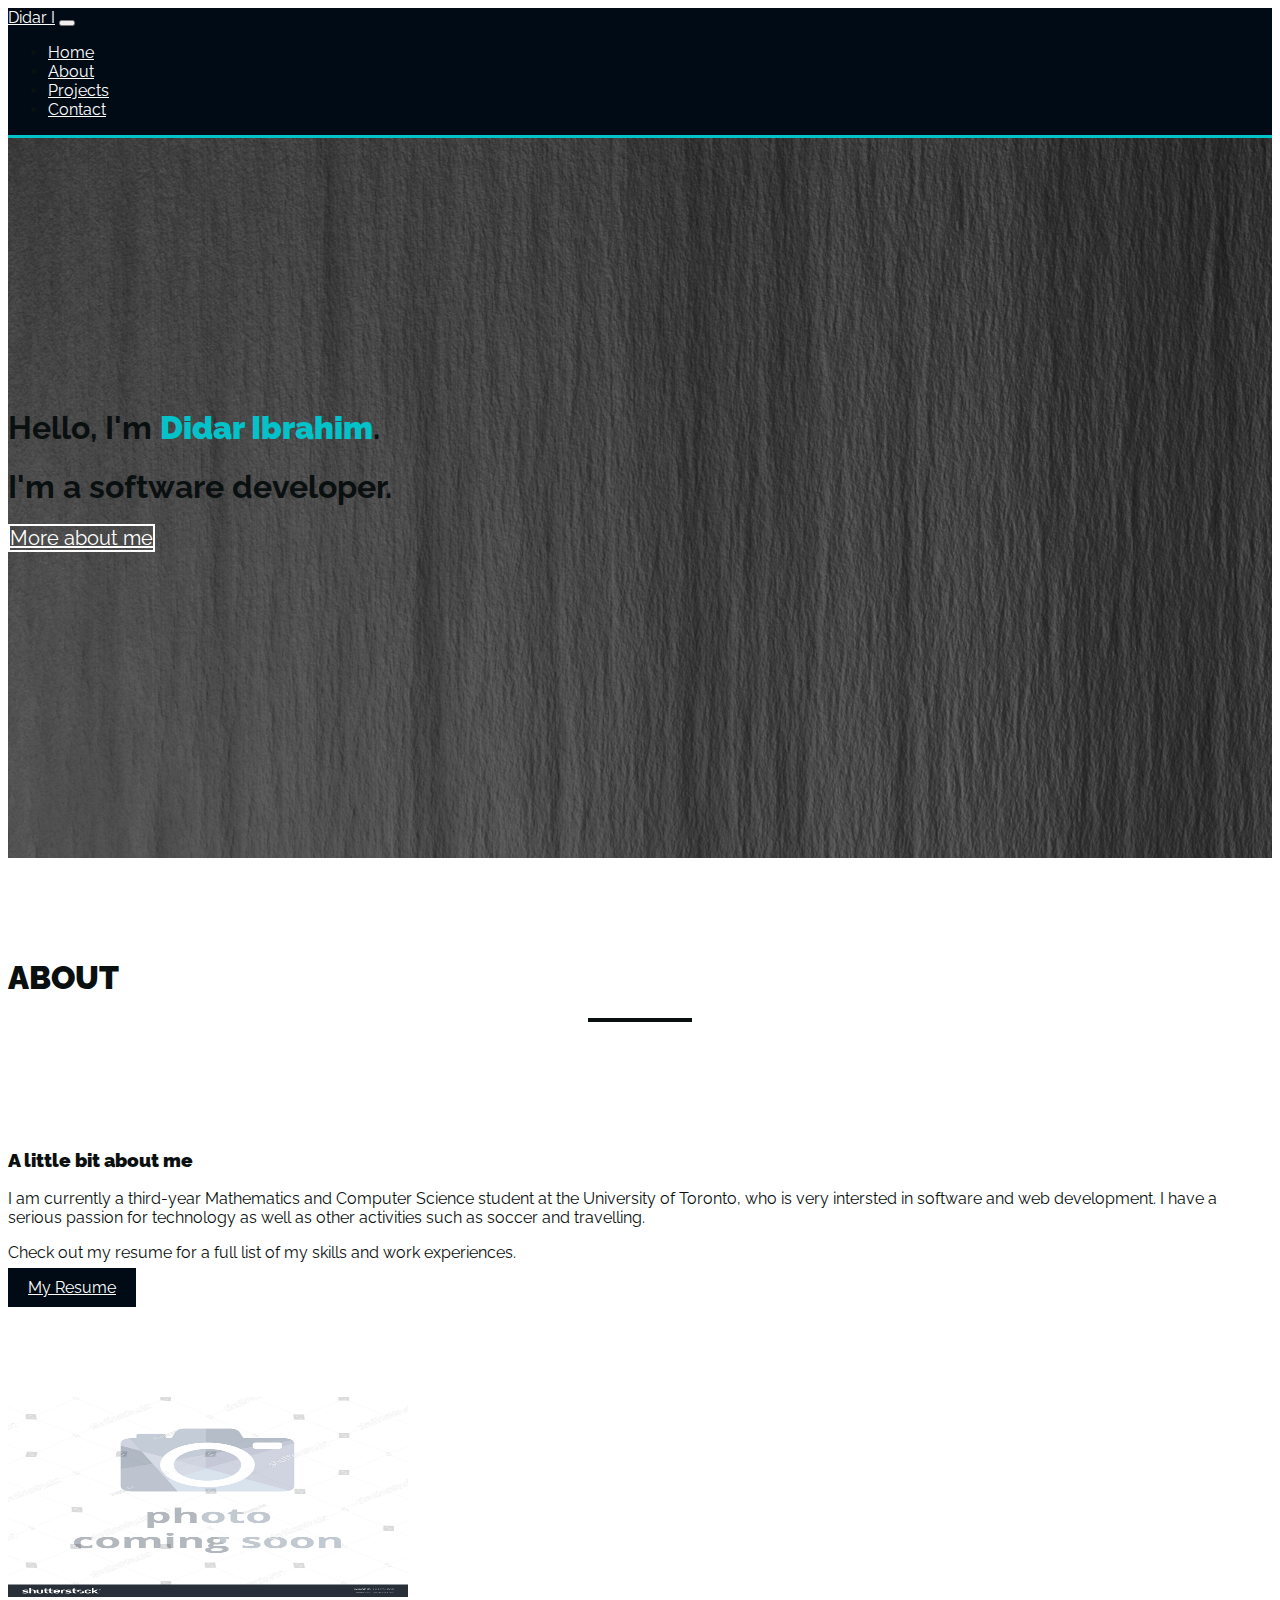
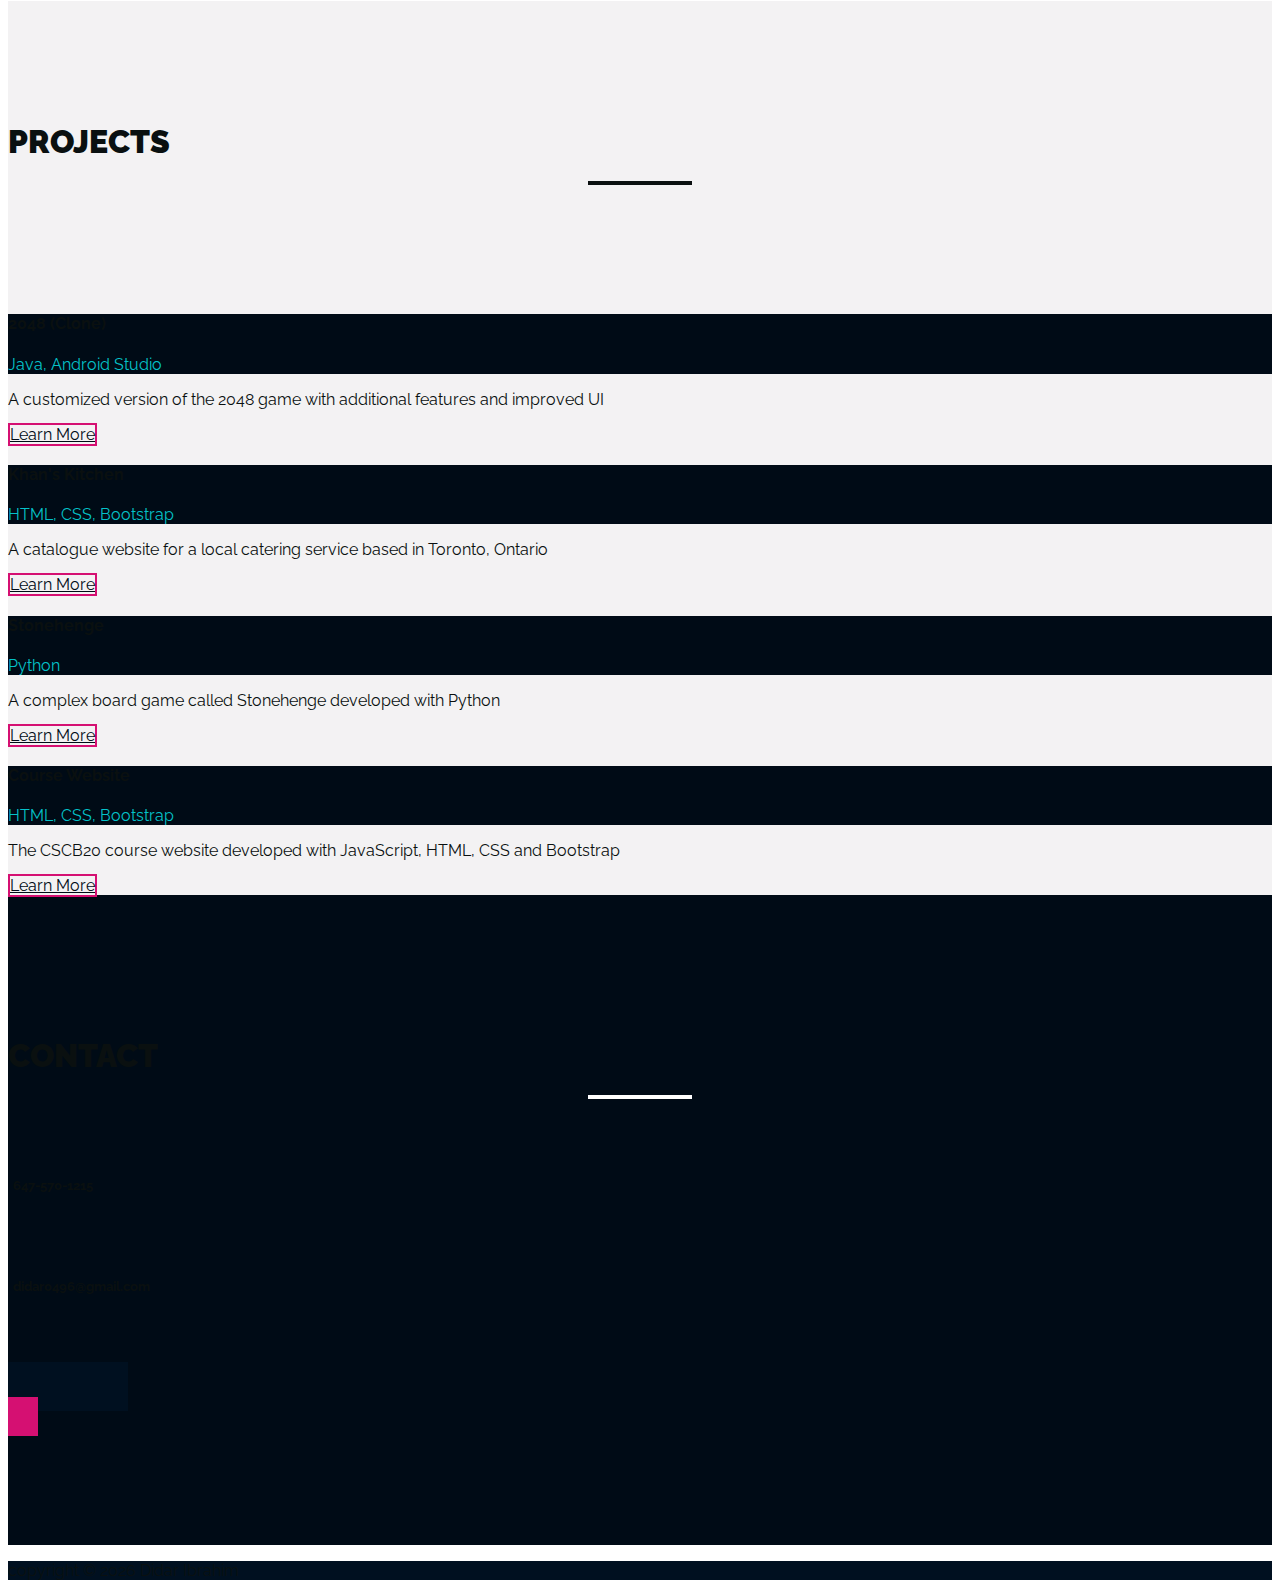
==== index.html @ 2e492642 "initial commit" ====
<!DOCTYPE html>
<html lang="en">

<head>
  <meta charset="UTF-8">
  <meta name="viewport" content="width=device-width, initial-scale=1.0">
  <meta http-equiv="X-UA-Compatible" content="ie=edge">
  <link rel="stylesheet" href="https://use.fontawesome.com/releases/v5.0.13/css/all.css" integrity="sha384-DNOHZ68U8hZfKXOrtjWvjxusGo9WQnrNx2sqG0tfsghAvtVlRW3tvkXWZh58N9jp"
    crossorigin="anonymous">
  <link rel="stylesheet" href="https://stackpath.bootstrapcdn.com/bootstrap/4.1.1/css/bootstrap.min.css" integrity="sha384-WskhaSGFgHYWDcbwN70/dfYBj47jz9qbsMId/iRN3ewGhXQFZCSftd1LZCfmhktB"
    crossorigin="anonymous">
  <link rel="stylesheet" href="style.css">
  <link href='https://fonts.googleapis.com/css?family=Raleway' rel='stylesheet'>
  <title>Didar Ibrahim</title>
</head>

<body data-spy="scroll" data-target=".navBtn" id="home">
  <nav class="navbar navbar-expand-sm fixed-top navBtn">
    <div class="container">
      <a href="#home" class="navbar-brand">Didar I</a>
      <button class="navbar-toggler" type="button" data-toggle="collapse" data-target="#navbarCollapse">
        <span class="navbar-toggler-icon"></span>
      </button>
      <div class="collapse navbar-collapse" id="navbarCollapse">
        <ul class="navbar-nav ml-auto">
          <li class="nav-item">
            <a href="#home" class="nav-link">Home</a>
          </li>
          <li class="nav-item">
            <a href="#about-head-section" class="nav-link">About</a>
          </li>
          <li class="nav-item">
            <a href="#portfolio-head-section" class="nav-link">Projects</a>
          </li>
          <li class="nav-item">
            <a href="#contact-head-section" class="nav-link">Contact</a>
          </li>
        </ul>
      </div>
    </div>
  </nav>

  <!-- HOME SECTION -->
  <section id="home-section">
      <div class="home-inner container">
          <div class="row">
              <div class="col text-center text-white">
                  <h1>Hello, I'm <span style="color:#04C2C9"><strong>Didar Ibrahim</strong></span>.</h1>
                  <h1>I'm a software developer.</h1>
              </div>
          </div>
          <div class="row">
              <div class="col text-center my-4 navBtn">
                  <a href="#about-head-section" class="btn">More about me <i class='pl-2 fas fa-arrow-down' style="font-size: 16px"></i></a>
              </div>
          </div>
      </div>
  </section>


  <!-- ABOUT HEAD -->
  <section id="about-head-section">
    <div class="container">
      <div class="row">
        <div class="col text-center about1">
          <h1><strong>ABOUT</strong></h1>
          <hr class="underL">
        </div>
      </div>
      <div class="row">
          <div class="col-md-6 text-center about2">
              <h3><b>A little bit about me</b></h3>
              <p>I am currently a third-year Mathematics and Computer Science student at the University of Toronto, who is very intersted in software and web development. I have a serious passion for technology as well as other activities such as soccer and travelling.</p>
              <p>Check out my resume for a full list of my skills and work experiences.</p>
              <a href="didar_resume.pdf" target="_blank" class="btn text-center">My Resume</a>
          </div>
          <div class="col-md-6 text-center about2">
              <img src="img-2.jpg" alt="profile photo" width="400" height="200">
          </div>
      </div>
    </div>
  </section>



  <!-- PORTFOLIO HEAD -->
  <section id="portfolio-head-section" >
    <div class="container">
      <div class="row">
        <div class="col text-center portfolio1">
          <h1><b>PROJECTS</b></h1>
          <hr class="underL">
        </div>
      </div>
      <div class="row portfolio2">
          <div class="col-md-3">
              <div class="card">
                  <div class="card-header text-white text-center">
                      <h4>2048 (Clone)</h4>
                      <p>Java, Android Studio</p>
                  </div>
                  <div class="card-body projectBtn text-center">
                      <p>A customized version of the 2048 game with additional features and improved UI</p>
                      <a href="https://github.com/didar96/2048-Sliding_tiles" target="_blank" class="btn">Learn More</a>
                  </div>
              </div>
          </div>
          <div class="col-md-3">
              <div class="card">
                  <div class="card-header text-white text-center">
                      <h4>Khan's Kitchen</h4>
                      <p>HTML, CSS, Bootstrap</p>
                  </div>
                  <div class="card-body projectBtn text-center">
                      <p>A catalogue website for a local catering service based in Toronto, Ontario</p>
                      <a href="https://didar96.github.io/kkitchen/" target="_blank" class="btn">Learn More</a>
                  </div>
              </div>
          </div>
          <div class="col-md-3">
              <div class="card">
                  <div class="card-header text-white text-center">
                      <h4>Stonehenge</h4>
                      <p>Python</p>
                  </div>
                  <div class="card-body projectBtn text-center">
                      <p>A complex board game called Stonehenge developed with Python</p>
                      <a href="https://github.com/didar96/Subtract_square-Stonehenge" target="_blank" class="btn">Learn More</a>
                  </div>
              </div>
          </div>
          <div class="col-md-3">
              <div class="card">
                  <div class="card-header text-white text-center">
                      <h4>Course Website</h4>
                      <p>HTML, CSS, Bootstrap</p>
                  </div>
                  <div class="card-body projectBtn text-center">
                      <p>The CSCB20 course website developed with JavaScript, HTML, CSS and Bootstrap</p>
                      <a href="https://didar96.github.io/coursewebsite/" target="_blank" class="btn">Learn More</a>
                  </div>
              </div>
          </div>
       </div>
    </div>
  </section>

  

  <!-- CONTACT HEAD -->
  <section id="contact-head-section" class="text-white">
    <div class="container">
      <div class="row">
        <div class="col text-center contact1">
          <h1><strong>CONTACT</strong></h1>
          <hr>
        </div>
      </div>
      <div class="row">
          <div class="col text-center">
              <h5 style="padding-top: 50px"><i class="fas fa-phone"  style="font-size: 20px; padding-right: 5px"></i> 647-570-1215</h5>
          </div>
      </div>
      <div class="row">
          <div class="col text-center">
              <h5 style="padding-top: 50px"><i class="far fa-envelope" style="font-size: 24px; padding-right: 5px;"></i> didar0496@gmail.com</h5>
          </div>
      </div>
      <div class="row" style="padding-top: 50px">
          <div class="col text-center">
              <a href="https://www.facebook.com/didar.ibrahim21" target="_blank" class="btn mx-3 px-3"><i class="fab fa-facebook-f" style="font-size: 24px"></i></a>
              <a href="https://www.instagram.com/didar_i21/" target="_blank" class="btn mx-3 "><i class="fab fa-instagram" style="font-size: 24px"></i></a>
              <a href="https://www.linkedin.com/in/didar-ibrahim/" target="_blank" class="btn mx-3"><i class="fab fa-linkedin-in" style="font-size: 24px"></i></a>
              <a href="https://github.com/didar96" target="_blank" class="btn mx-3"><i class="fab fa-github" style="font-size: 24px"></i></a>
          </div>
      </div>
    </div>
    <div class="row">
      <div class="col navBtn text-right upBtn">
        <a href="#home-section" class="btn"><i class='fas fa-angle-double-up' style="font-size: 25px"></i></a>
      </div>
    </div>
  </section>



  <!-- FOOTER -->
  <footer id="main-footer" class="text-white">
    <div class="container">
      <div class="row">
        <div class="col text-center py-2">
          <p>copyright &copy;
            <span id="year"></span> Didar Ibrahim
          </p>
        </div>
      </div>
    </div>
  </footer>




  <script src="http://code.jquery.com/jquery-3.3.1.min.js" integrity="sha256-FgpCb/KJQlLNfOu91ta32o/NMZxltwRo8QtmkMRdAu8="
    crossorigin="anonymous"></script>
  <script src="https://cdnjs.cloudflare.com/ajax/libs/popper.js/1.14.3/umd/popper.min.js" integrity="sha384-ZMP7rVo3mIykV+2+9J3UJ46jBk0WLaUAdn689aCwoqbBJiSnjAK/l8WvCWPIPm49"
    crossorigin="anonymous"></script>
  <script src="https://stackpath.bootstrapcdn.com/bootstrap/4.1.1/js/bootstrap.min.js" integrity="sha384-smHYKdLADwkXOn1EmN1qk/HfnUcbVRZyYmZ4qpPea6sjB/pTJ0euyQp0Mk8ck+5T"
    crossorigin="anonymous"></script>

  <script type="text/javascript" src="particles.js"></script>
  <script type="text/javascript" src="app.js"></script>

  <script>
    // Get the current year for the copyright
    $('#year').text(new Date().getFullYear());

    // Init Scrollspy
    $('body').scrollspy({ target: '.navBtn' });

    // Smooth Scrolling
    $(".navBtn a").on('click', function (event) {
      if (this.hash !== "") {
        event.preventDefault();

        const hash = this.hash;

        $('html, body').animate({
          scrollTop: $(hash).offset().top
        }, 800, function () {

          window.location.hash = hash;
        });
      }
    });

    // Navbar fading
    $(document).ready(function(){

        // hide .navbar first
        $(".navbar").hide();

        // fade in .navbar
        $(function () {
            $(window).scroll(function () {

             // set distance user needs to scroll before we start fadeIn
                if ($(this).scrollTop() > 700) {
                    $('.navbar').fadeIn();
                } else {
                    $('.navbar').fadeOut();
                }
            });
        });
    });
  </script>
</body>

</html>
---- style.css ----
body {
    background: #fff;
    color: #0a1010;
    font-family: 'Raleway';
  }

  .navbar {
    background: #000b16;
    border-bottom: #04C2C9 3px solid;
  }

  .navbar a {
      color: #fff;
  }

  .navbar a:hover {
      color: #E8177F;
  }

  #home-section {
    background-image: url('img-1.jpg');
    background-repeat: no-repeat;
    background-size: cover;
    background-attachment: fixed;
    min-height: 720px;
  }

  #home-section .home-inner {
    padding-top: 250px;
  }

  #home-section .btn {
      border-radius: 0px;
      font-size: 20px;
      background: transparent;
      color: #fff;
      border: #fff 2px solid;
      -webkit-transition-duration: 0.2s;
      transition-duration: 0.2s;
  }

  #home-section .btn:hover {
    background: #04C2C9;
    border: #04C2C9 2px solid;
  }

  #home-section .btn:focus {
      outline: none !important;
      box-shadow: none;
  }

  .navbar a.active {
      color: #E8177F;
  }

  #about-head-section {
    min-height: 720px;
  }

  #about-head-section .about1 {
    padding-top: 80px;
  }

  #about-head-section .about2 {
    padding-top: 100px;
  }

  #about-head-section .about2 a {
      background: #000b16;
      color: white;
      border-radius: 0px;
      padding: 10px 20px;
  }
  
  #portfolio-head-section {
      background: #F3F2F3;
      min-height: 720px;
  }
  #portfolio-head-section .portfolio1 {
    padding-top: 100px;
  }

  #portfolio-head-section .portfolio2 {
    padding-top: 100px;
  }

  .card-header {
      background: #000b16;
      padding-bottom: 0px;
  }

  .card-header p {
      color: #04C2C9;
  }

  .projectBtn a {
      background: transparent;
      border: #D51072 2px solid;
      color: #000b16;
      border-radius: 0px;
  }

  .projectBtn a:hover {
      background: #D51072;
      color: white;
      border: #D51072 2px solid;
      border-radius: 0px;
  }

  #contact-head-section {
      background: #000b16;
      min-height: 650px;
  }

  #contact-head-section .contact1 {
      padding-top: 120px;
  }

  #contact-head-section .btn {
      border-radius: 0px;
      background: #001020;
      color: #fff;
      border: none;
      padding: 15px;
  }

  #contact-head-section .btn:hover {
      background: #04C2C9;
  }

  hr {
      border: white 2px solid;
      width: 100px;
  }

  .underL {
    border: #0a1010 2px solid;
    width: 100px;
  }

  #contact-head-section .upBtn a{
    background: #D51072;
    margin-top: 100px;
    margin-right: 50px;
    padding: 10px 15px;
  }

  #main-footer {
      background: #001020;
  }
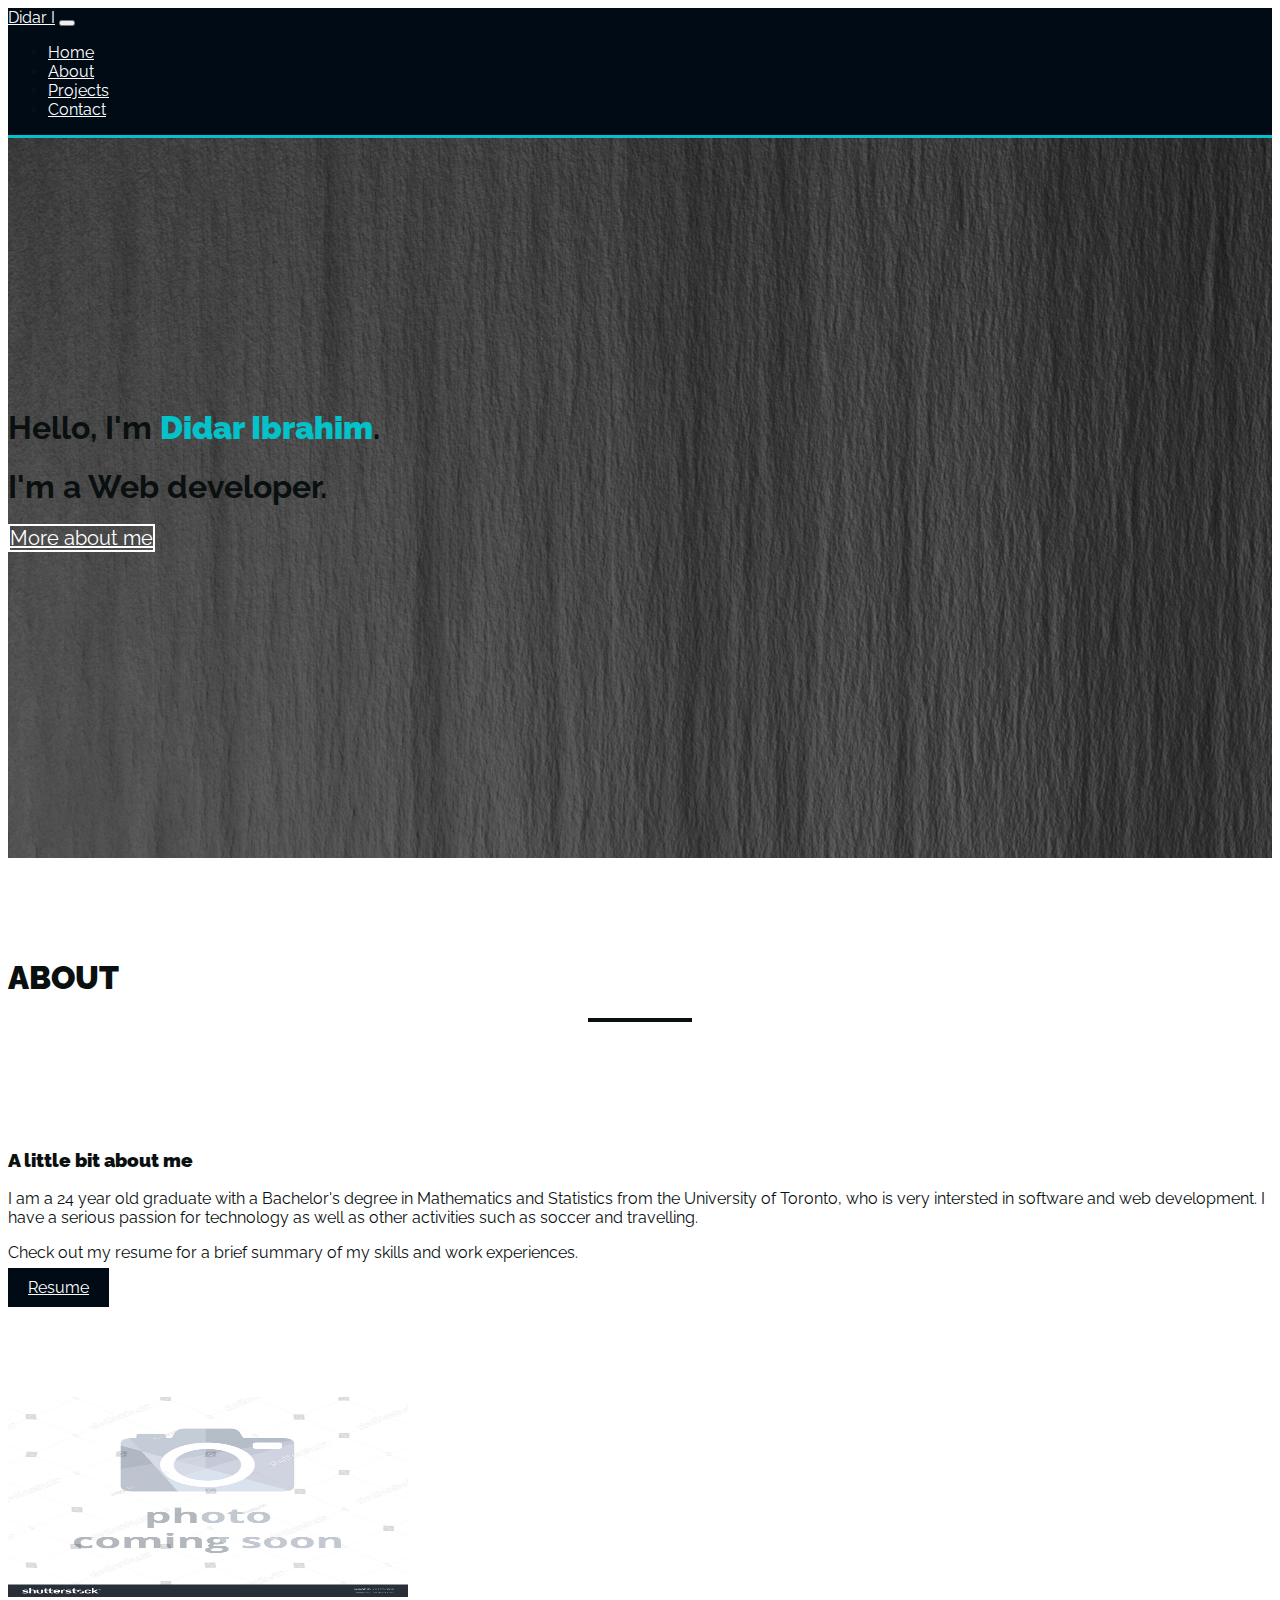
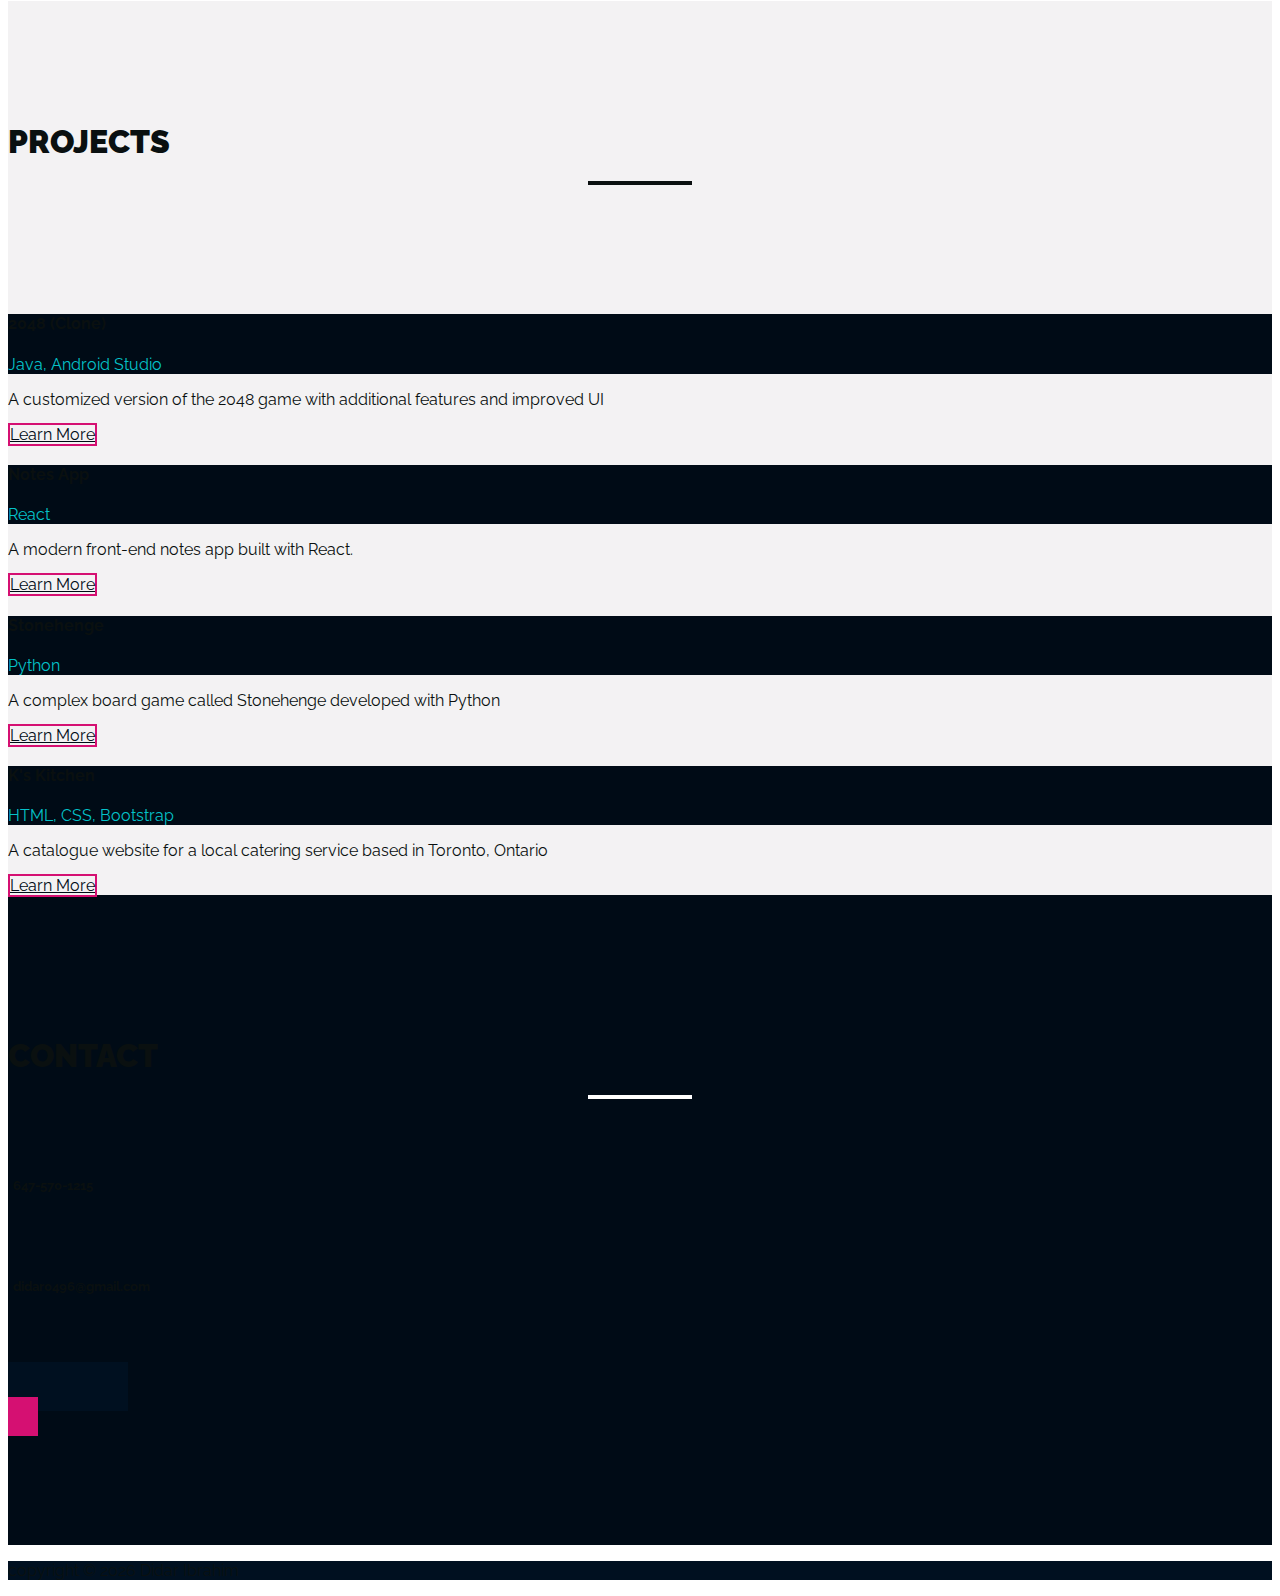
==== commit 510f2f47: "update projects section" ====
--- a/index.html
+++ b/index.html
@@ -46,7 +46,7 @@
           <div class="row">
               <div class="col text-center text-white">
                   <h1>Hello, I'm <span style="color:#04C2C9"><strong>Didar Ibrahim</strong></span>.</h1>
-                  <h1>I'm a software developer.</h1>
+                  <h1>I'm a Web developer.</h1>
               </div>
           </div>
           <div class="row">
@@ -70,9 +70,9 @@
       <div class="row">
           <div class="col-md-6 text-center about2">
               <h3><b>A little bit about me</b></h3>
-              <p>I am currently a third-year Mathematics and Computer Science student at the University of Toronto, who is very intersted in software and web development. I have a serious passion for technology as well as other activities such as soccer and travelling.</p>
-              <p>Check out my resume for a full list of my skills and work experiences.</p>
-              <a href="didar_resume.pdf" target="_blank" class="btn text-center">My Resume</a>
+              <p>I am a 24 year old graduate with a Bachelor's degree in Mathematics and Statistics from the University of Toronto, who is very intersted in software and web development. I have a serious passion for technology as well as other activities such as soccer and travelling.</p>
+              <p>Check out my resume for a brief summary of my skills and work experiences.</p>
+              <a href="didar_resume.pdf" target="_blank" class="btn text-center">Resume</a>
           </div>
           <div class="col-md-6 text-center about2">
               <img src="img-2.jpg" alt="profile photo" width="400" height="200">
@@ -106,16 +106,17 @@
               </div>
           </div>
           <div class="col-md-3">
-              <div class="card">
-                  <div class="card-header text-white text-center">
-                      <h4>Khan's Kitchen</h4>
-                      <p>HTML, CSS, Bootstrap</p>
-                  </div>
-                  <div class="card-body projectBtn text-center">
-                      <p>A catalogue website for a local catering service based in Toronto, Ontario</p>
-                      <a href="https://didar96.github.io/kkitchen/" target="_blank" class="btn">Learn More</a>
-                  </div>
-              </div>
+            <div class="card">
+              <div class="card-header text-white text-center">
+                  <h4>Notes App</h4>
+                  <p>React</p>
+              </div>
+              <div class="card-body projectBtn text-center">
+                  <p>A modern front-end notes app built with React.</p>
+                  <a href="https://didar96.github.io/notes-app/" target="_blank" class="btn">Learn More</a>
+              </div>
+          </div>
+              
           </div>
           <div class="col-md-3">
               <div class="card">
@@ -130,16 +131,17 @@
               </div>
           </div>
           <div class="col-md-3">
-              <div class="card">
-                  <div class="card-header text-white text-center">
-                      <h4>Course Website</h4>
-                      <p>HTML, CSS, Bootstrap</p>
-                  </div>
-                  <div class="card-body projectBtn text-center">
-                      <p>The CSCB20 course website developed with JavaScript, HTML, CSS and Bootstrap</p>
-                      <a href="https://didar96.github.io/coursewebsite/" target="_blank" class="btn">Learn More</a>
-                  </div>
-              </div>
+            <div class="card">
+              <div class="card-header text-white text-center">
+                  <h4>K's Kitchen</h4>
+                  <p>HTML, CSS, Bootstrap</p>
+              </div>
+              <div class="card-body projectBtn text-center">
+                  <p>A catalogue website for a local catering service based in Toronto, Ontario</p>
+                  <a href="https://didar96.github.io/kkitchen/" target="_blank" class="btn">Learn More</a>
+              </div>
+          </div>
+              
           </div>
        </div>
     </div>
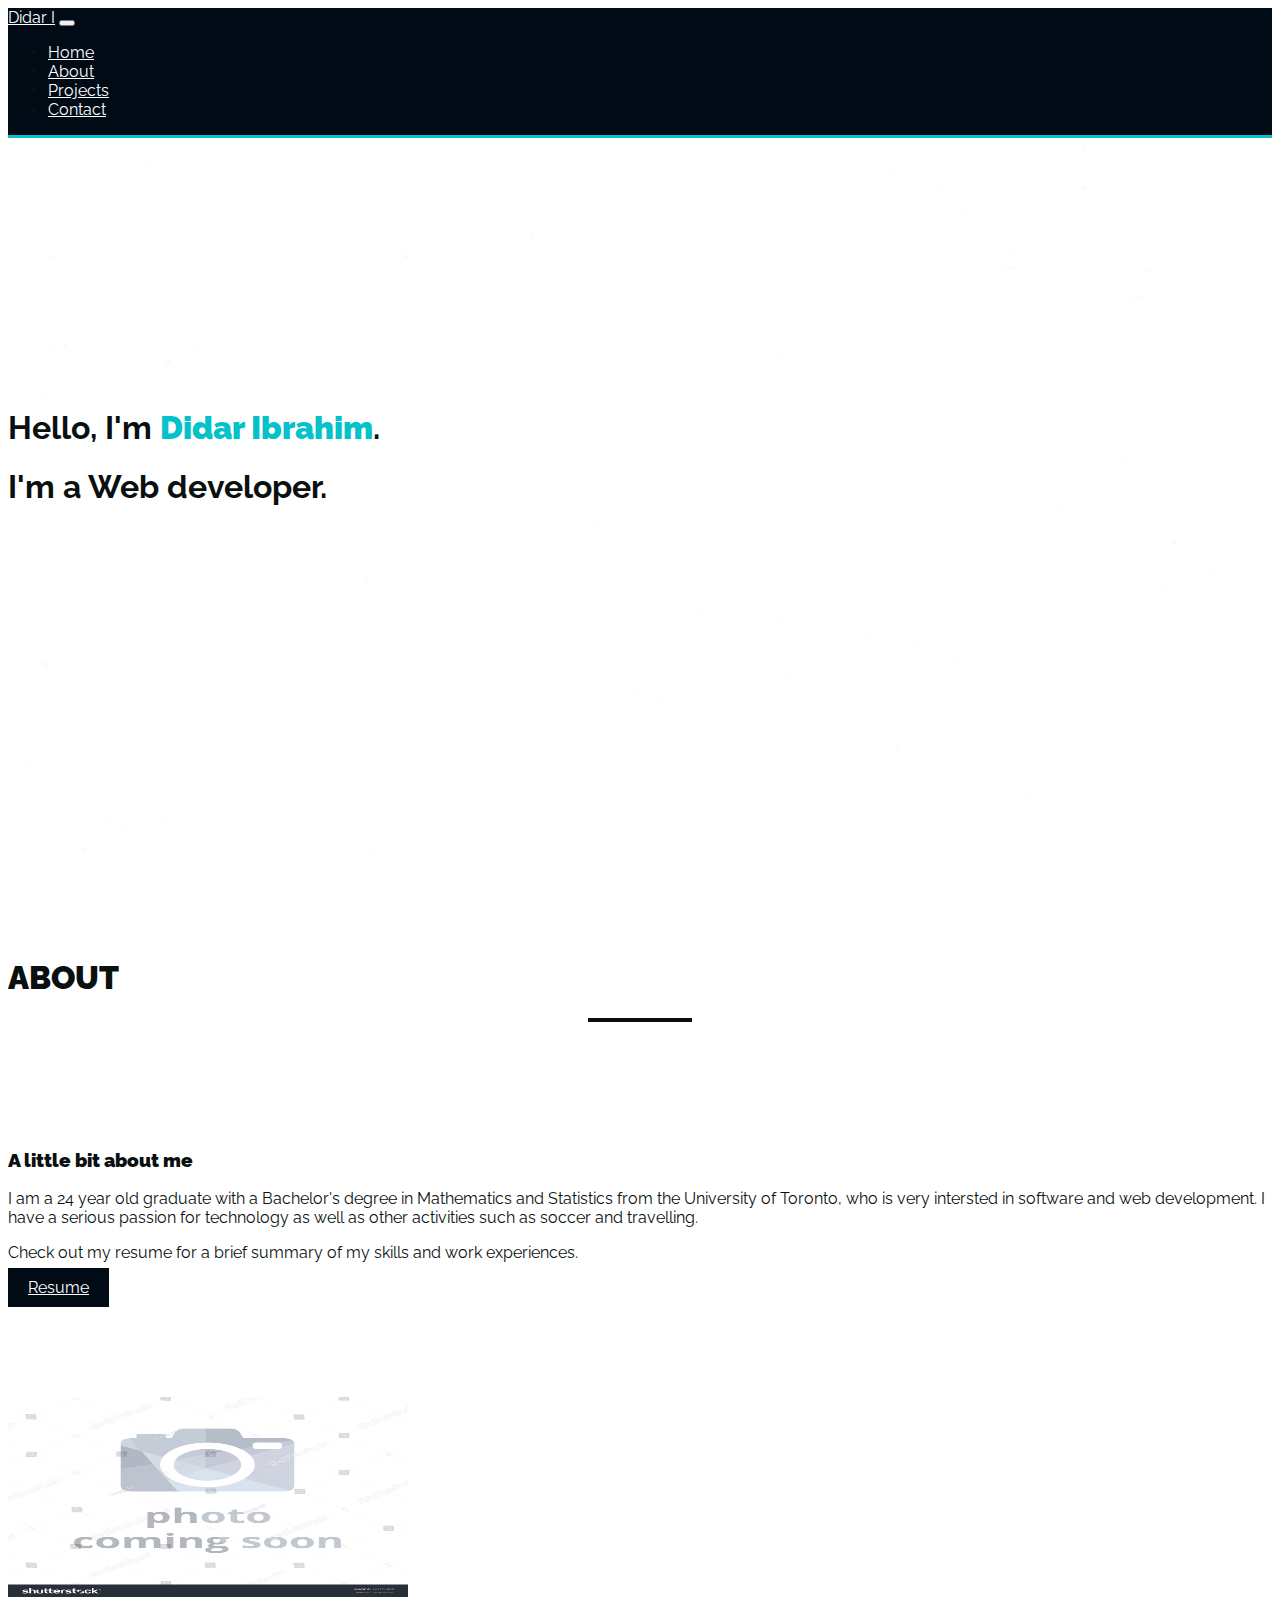
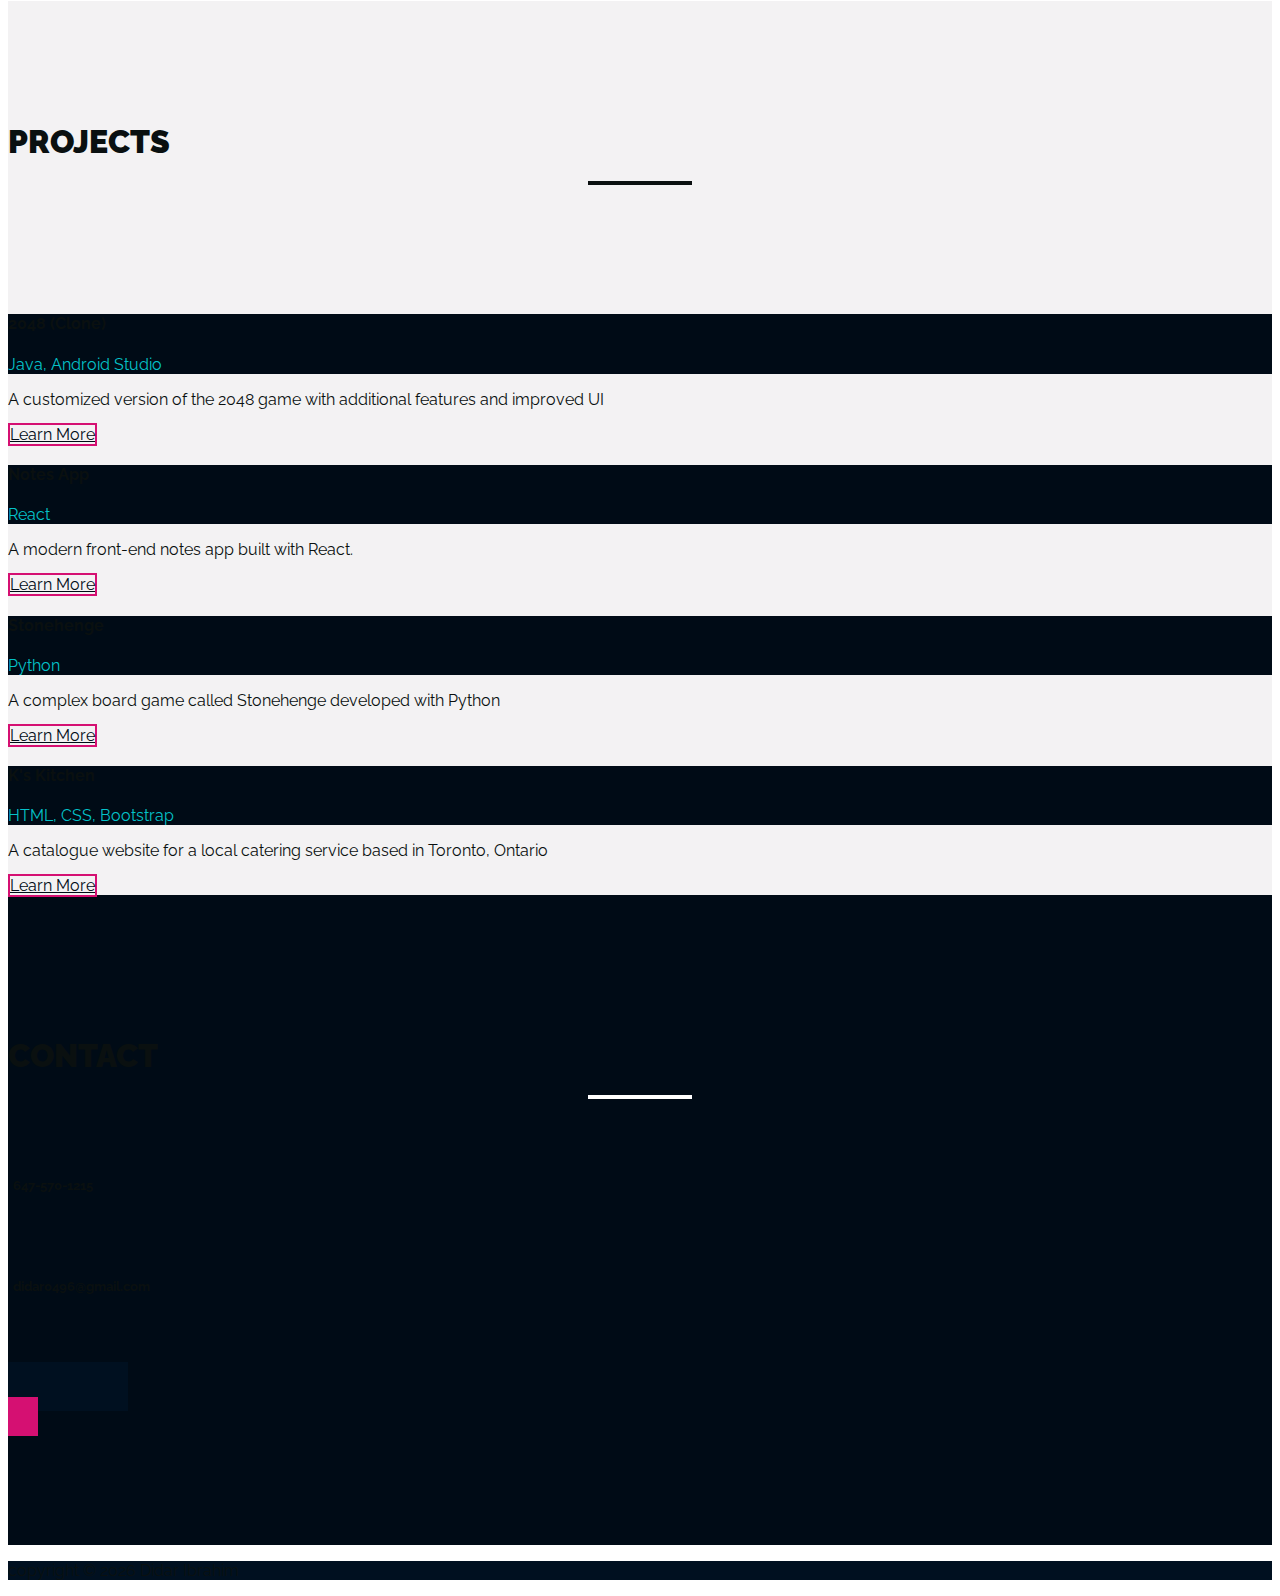
==== commit c800d30d: "update https" ====
--- a/index.html
+++ b/index.html
@@ -202,15 +202,13 @@
 
 
 
-  <script src="http://code.jquery.com/jquery-3.3.1.min.js" integrity="sha256-FgpCb/KJQlLNfOu91ta32o/NMZxltwRo8QtmkMRdAu8="
+  <script src="https://code.jquery.com/jquery-3.3.1.min.js" integrity="sha256-FgpCb/KJQlLNfOu91ta32o/NMZxltwRo8QtmkMRdAu8="
     crossorigin="anonymous"></script>
   <script src="https://cdnjs.cloudflare.com/ajax/libs/popper.js/1.14.3/umd/popper.min.js" integrity="sha384-ZMP7rVo3mIykV+2+9J3UJ46jBk0WLaUAdn689aCwoqbBJiSnjAK/l8WvCWPIPm49"
     crossorigin="anonymous"></script>
   <script src="https://stackpath.bootstrapcdn.com/bootstrap/4.1.1/js/bootstrap.min.js" integrity="sha384-smHYKdLADwkXOn1EmN1qk/HfnUcbVRZyYmZ4qpPea6sjB/pTJ0euyQp0Mk8ck+5T"
     crossorigin="anonymous"></script>
 
-  <script type="text/javascript" src="particles.js"></script>
-  <script type="text/javascript" src="app.js"></script>
 
   <script>
     // Get the current year for the copyright
@@ -257,4 +255,4 @@
   </script>
 </body>
 
-</html>+</html>
--- a/style.css
+++ b/style.css
@@ -18,7 +18,7 @@
   }
 
   #home-section {
-    background-image: url('img-1.jpg');
+    background-image: url('img-1.png');
     background-repeat: no-repeat;
     background-size: cover;
     background-attachment: fixed;
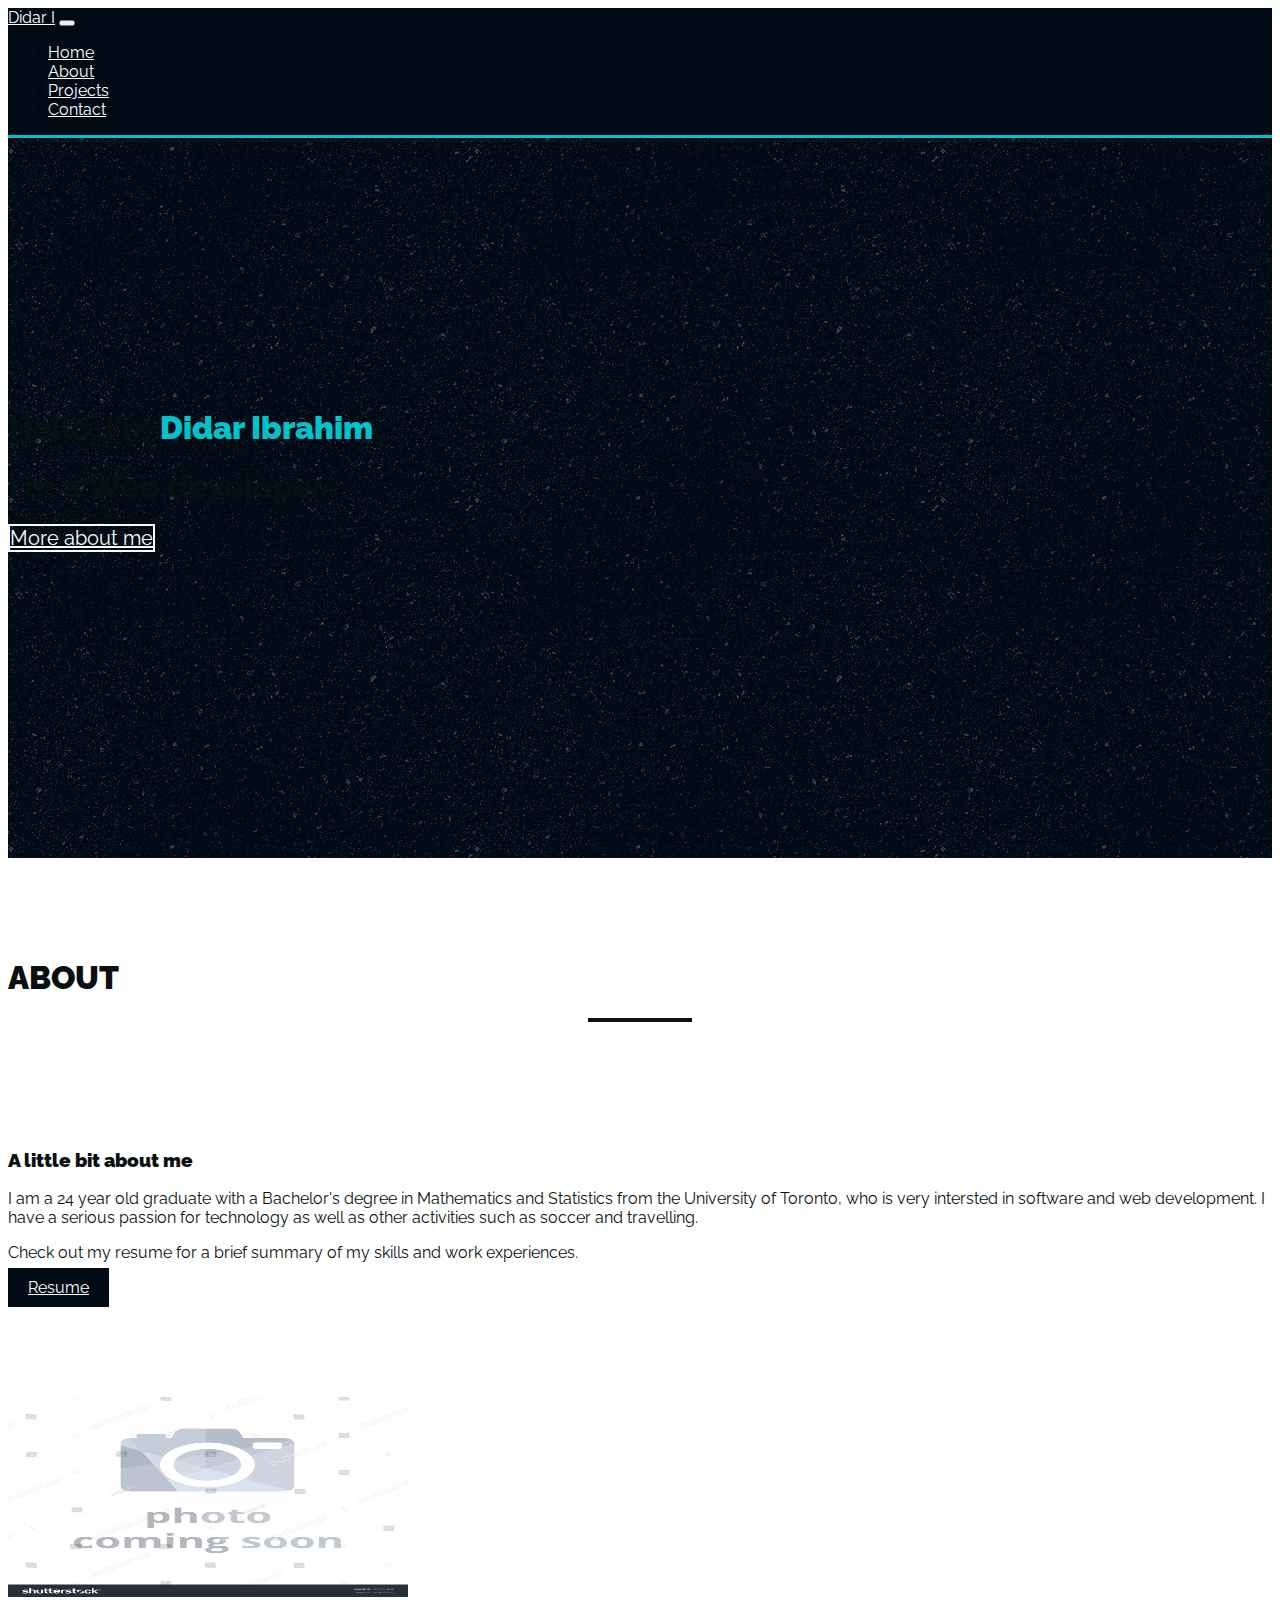
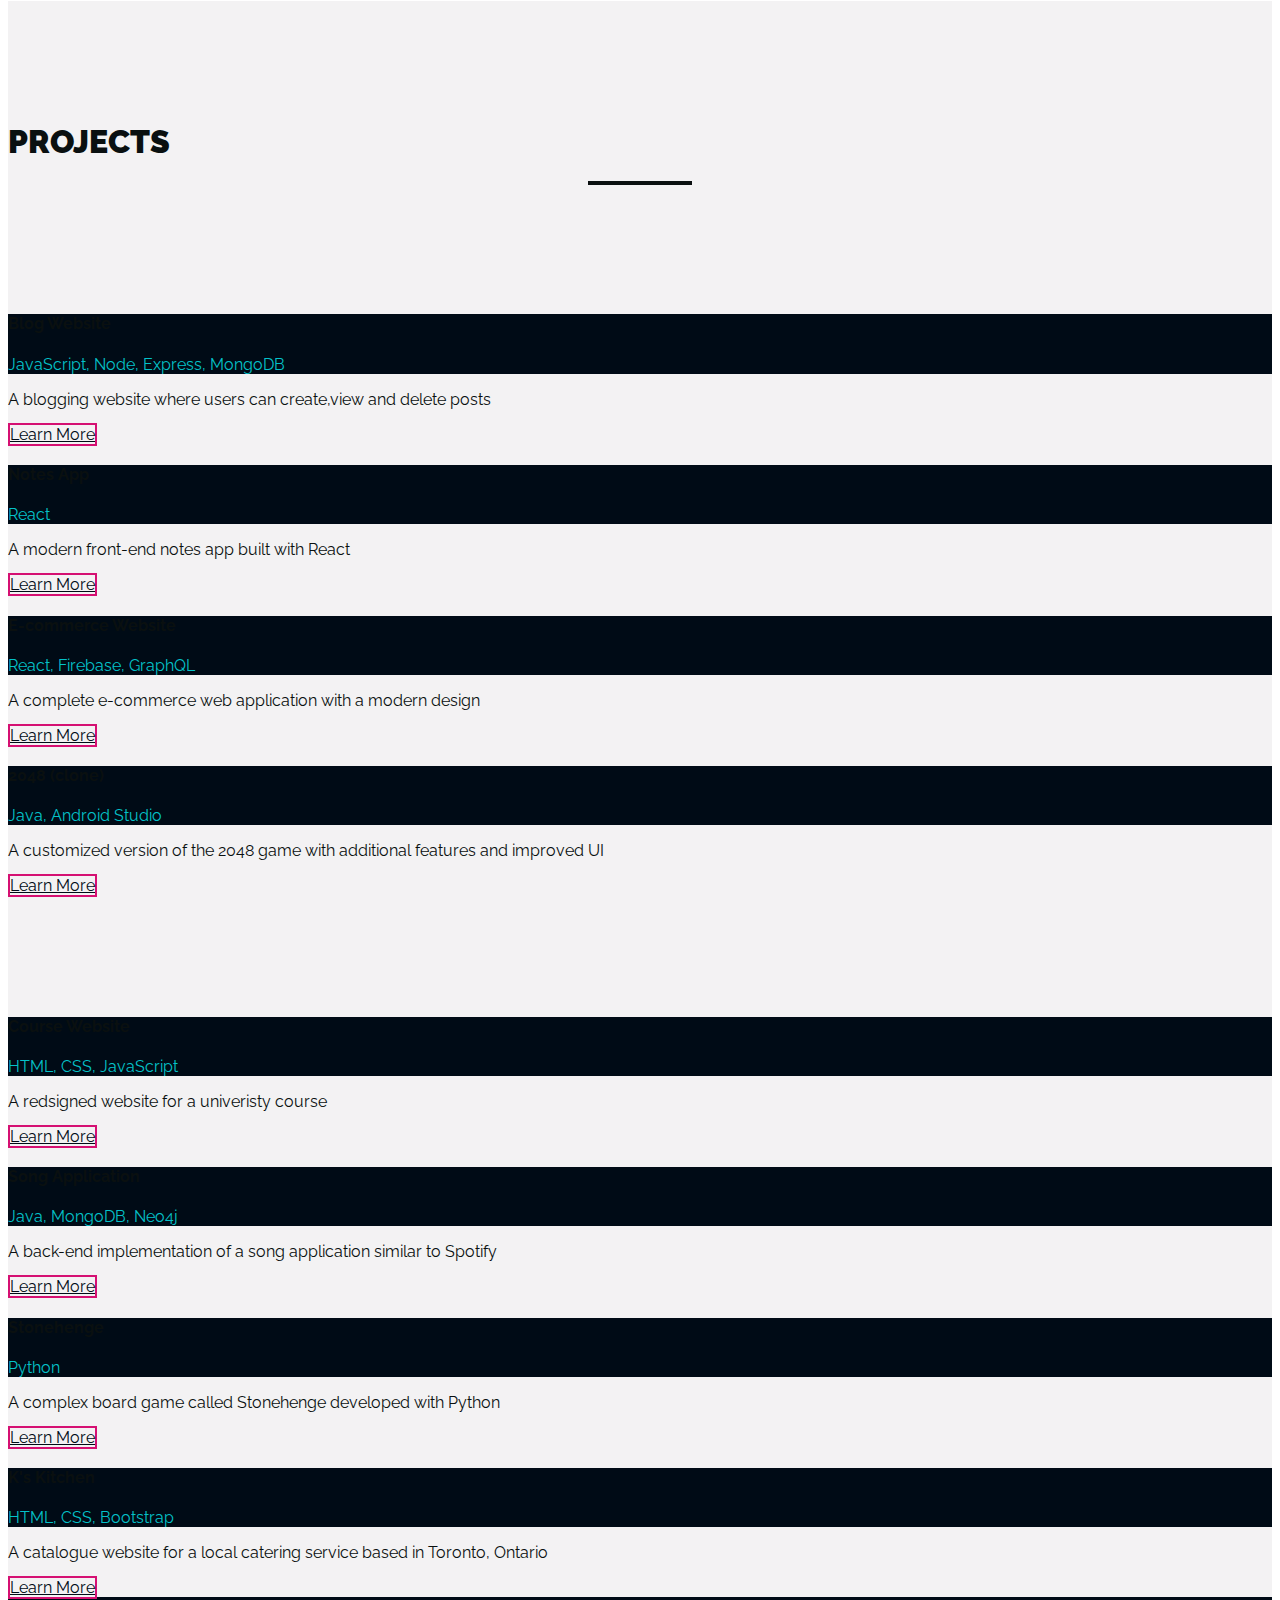
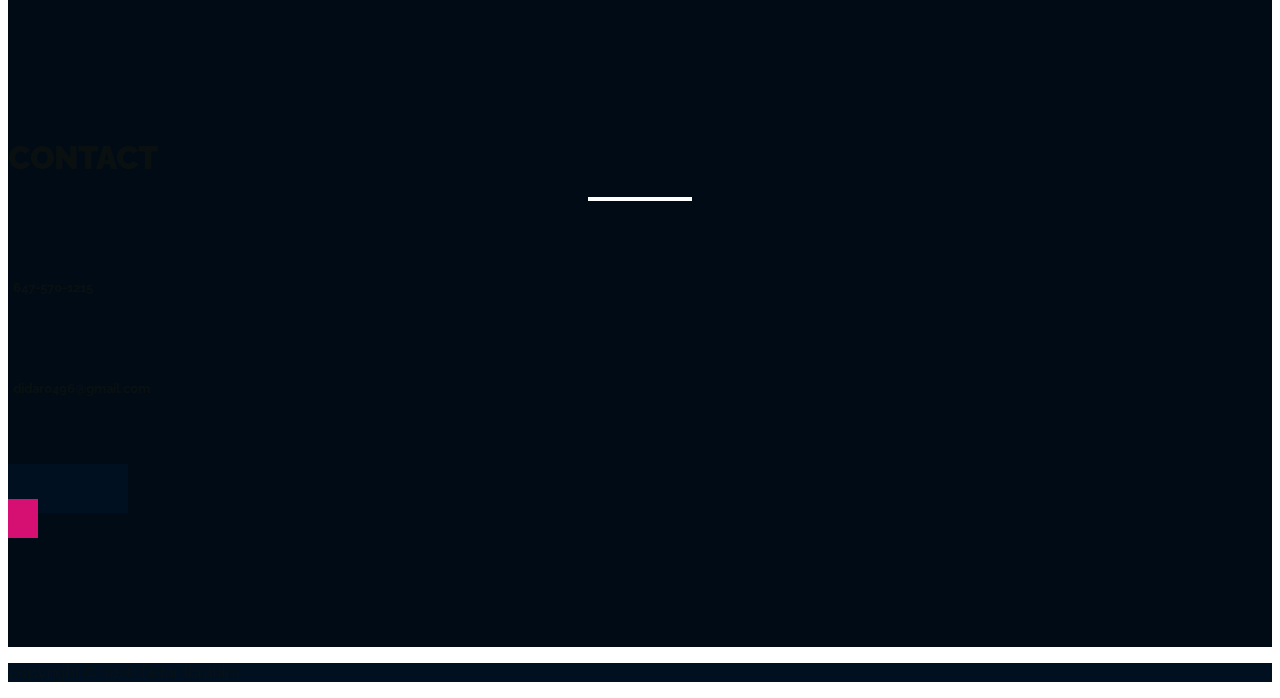
==== commit c856bc85: "add projects" ====
--- a/index.html
+++ b/index.html
@@ -96,12 +96,12 @@
           <div class="col-md-3">
               <div class="card">
                   <div class="card-header text-white text-center">
-                      <h4>2048 (Clone)</h4>
-                      <p>Java, Android Studio</p>
+                      <h4>Blog Website</h4>
+                      <p>JavaScript, Node, Express, MongoDB</p>
                   </div>
                   <div class="card-body projectBtn text-center">
-                      <p>A customized version of the 2048 game with additional features and improved UI</p>
-                      <a href="https://github.com/didar96/2048-Sliding_tiles" target="_blank" class="btn">Learn More</a>
+                      <p>A blogging website where users can create,view and delete posts</p>
+                      <a href="https://evening-ocean-78872.herokuapp.com/" target="_blank" class="btn">Learn More</a>
                   </div>
               </div>
           </div>
@@ -112,8 +112,60 @@
                   <p>React</p>
               </div>
               <div class="card-body projectBtn text-center">
-                  <p>A modern front-end notes app built with React.</p>
+                  <p>A modern front-end notes app built with React</p>
                   <a href="https://didar96.github.io/notes-app/" target="_blank" class="btn">Learn More</a>
+              </div>
+          </div>
+              
+          </div>
+          <div class="col-md-3">
+              <div class="card">
+                  <div class="card-header text-white text-center">
+                      <h4>E-commerce Website</h4>
+                      <p>React, Firebase, GraphQL</p>
+                  </div>
+                  <div class="card-body projectBtn text-center">
+                      <p>A complete e-commerce web application with a modern design</p>
+                      <a href="" target="_blank" class="btn">Learn More</a>
+                  </div>
+              </div>
+          </div>
+          <div class="col-md-3">
+            <div class="card">
+              <div class="card-header text-white text-center">
+                  <h4>2048 (clone)</h4>
+                  <p>Java, Android Studio</p>
+              </div>
+              <div class="card-body projectBtn text-center">
+                  <p>A customized version of the 2048 game with additional features and improved UI</p>
+                  <a href="https://github.com/didar96/2048-Sliding_tiles" target="_blank" class="btn">Learn More</a>
+              </div>
+          </div>
+              
+          </div>
+       </div>
+        <div class="row portfolio2">
+          <div class="col-md-3">
+              <div class="card">
+                  <div class="card-header text-white text-center">
+                      <h4>Course Website</h4>
+                      <p>HTML, CSS, JavaScript</p>
+                  </div>
+                  <div class="card-body projectBtn text-center">
+                      <p>A redsigned website for a univeristy course</p>
+                      <a href="https://didar96.github.io/coursewebsite/" target="_blank" class="btn">Learn More</a>
+                  </div>
+              </div>
+          </div>
+          <div class="col-md-3">
+            <div class="card">
+              <div class="card-header text-white text-center">
+                  <h4>Song Application</h4>
+                  <p>Java, MongoDB, Neo4j</p>
+              </div>
+              <div class="card-body projectBtn text-center">
+                  <p>A back-end implementation of a song application similar to Spotify</p>
+                  <a href="https://github.com/didar96/song-application" target="_blank" class="btn">Learn More</a>
               </div>
           </div>
               
--- a/style.css
+++ b/style.css
@@ -18,9 +18,8 @@
   }
 
   #home-section {
+    background: #000b16;
     background-image: url('img-1.png');
-    background-repeat: no-repeat;
-    background-size: cover;
     background-attachment: fixed;
     min-height: 720px;
   }
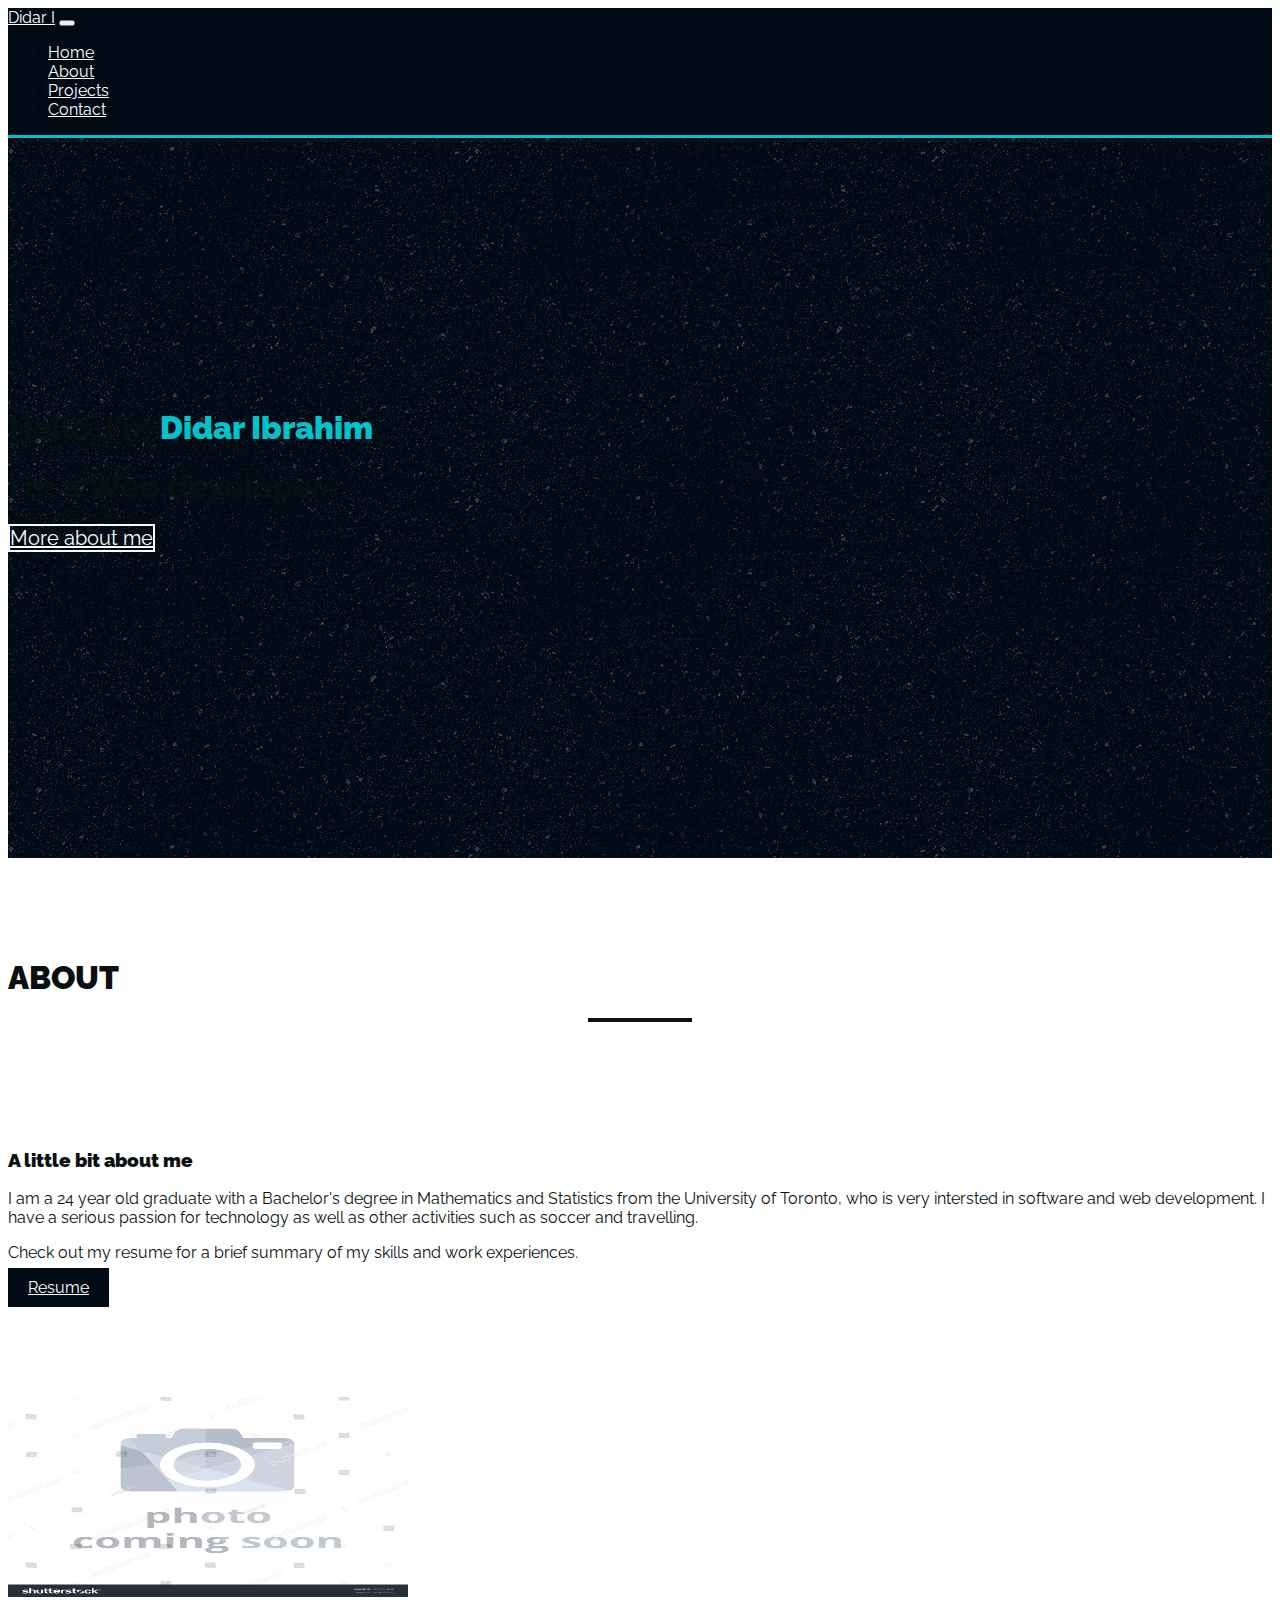
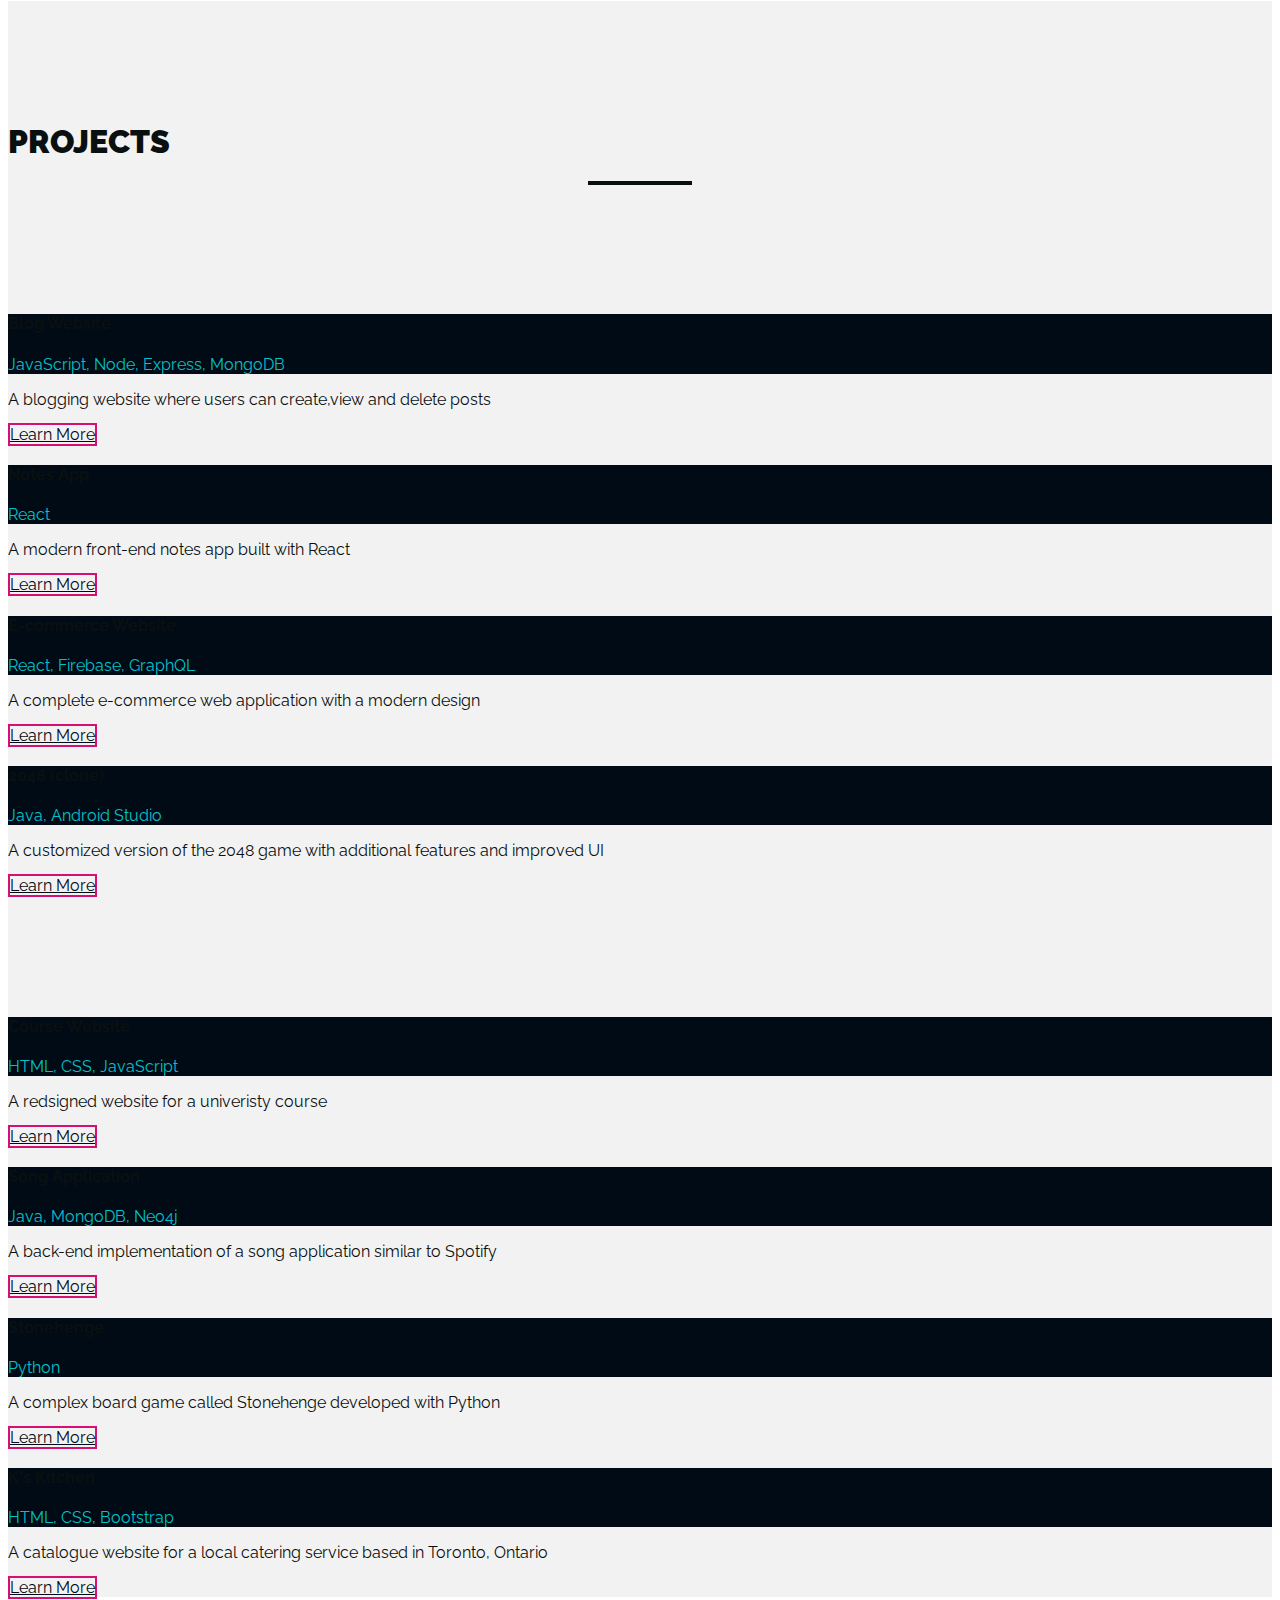
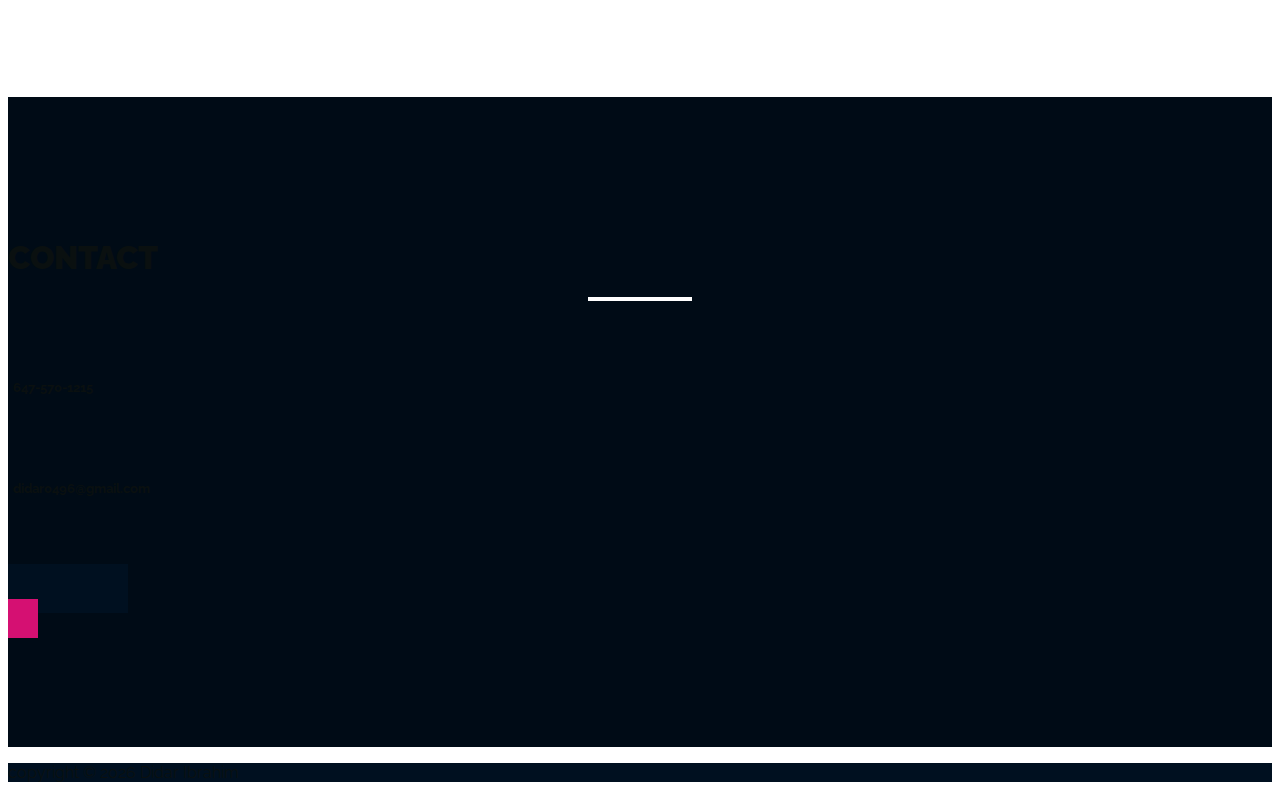
==== commit 86396327: "update project URL" ====
--- a/index.html
+++ b/index.html
@@ -126,7 +126,7 @@
                   </div>
                   <div class="card-body projectBtn text-center">
                       <p>A complete e-commerce web application with a modern design</p>
-                      <a href="" target="_blank" class="btn">Learn More</a>
+                      <a href="comingSoon.html" target="_blank" class="btn">Learn More</a>
                   </div>
               </div>
           </div>
--- a/style.css
+++ b/style.css
@@ -107,6 +107,7 @@
   }
 
   #contact-head-section {
+      margin-top: 100px;
       background: #000b16;
       min-height: 650px;
   }
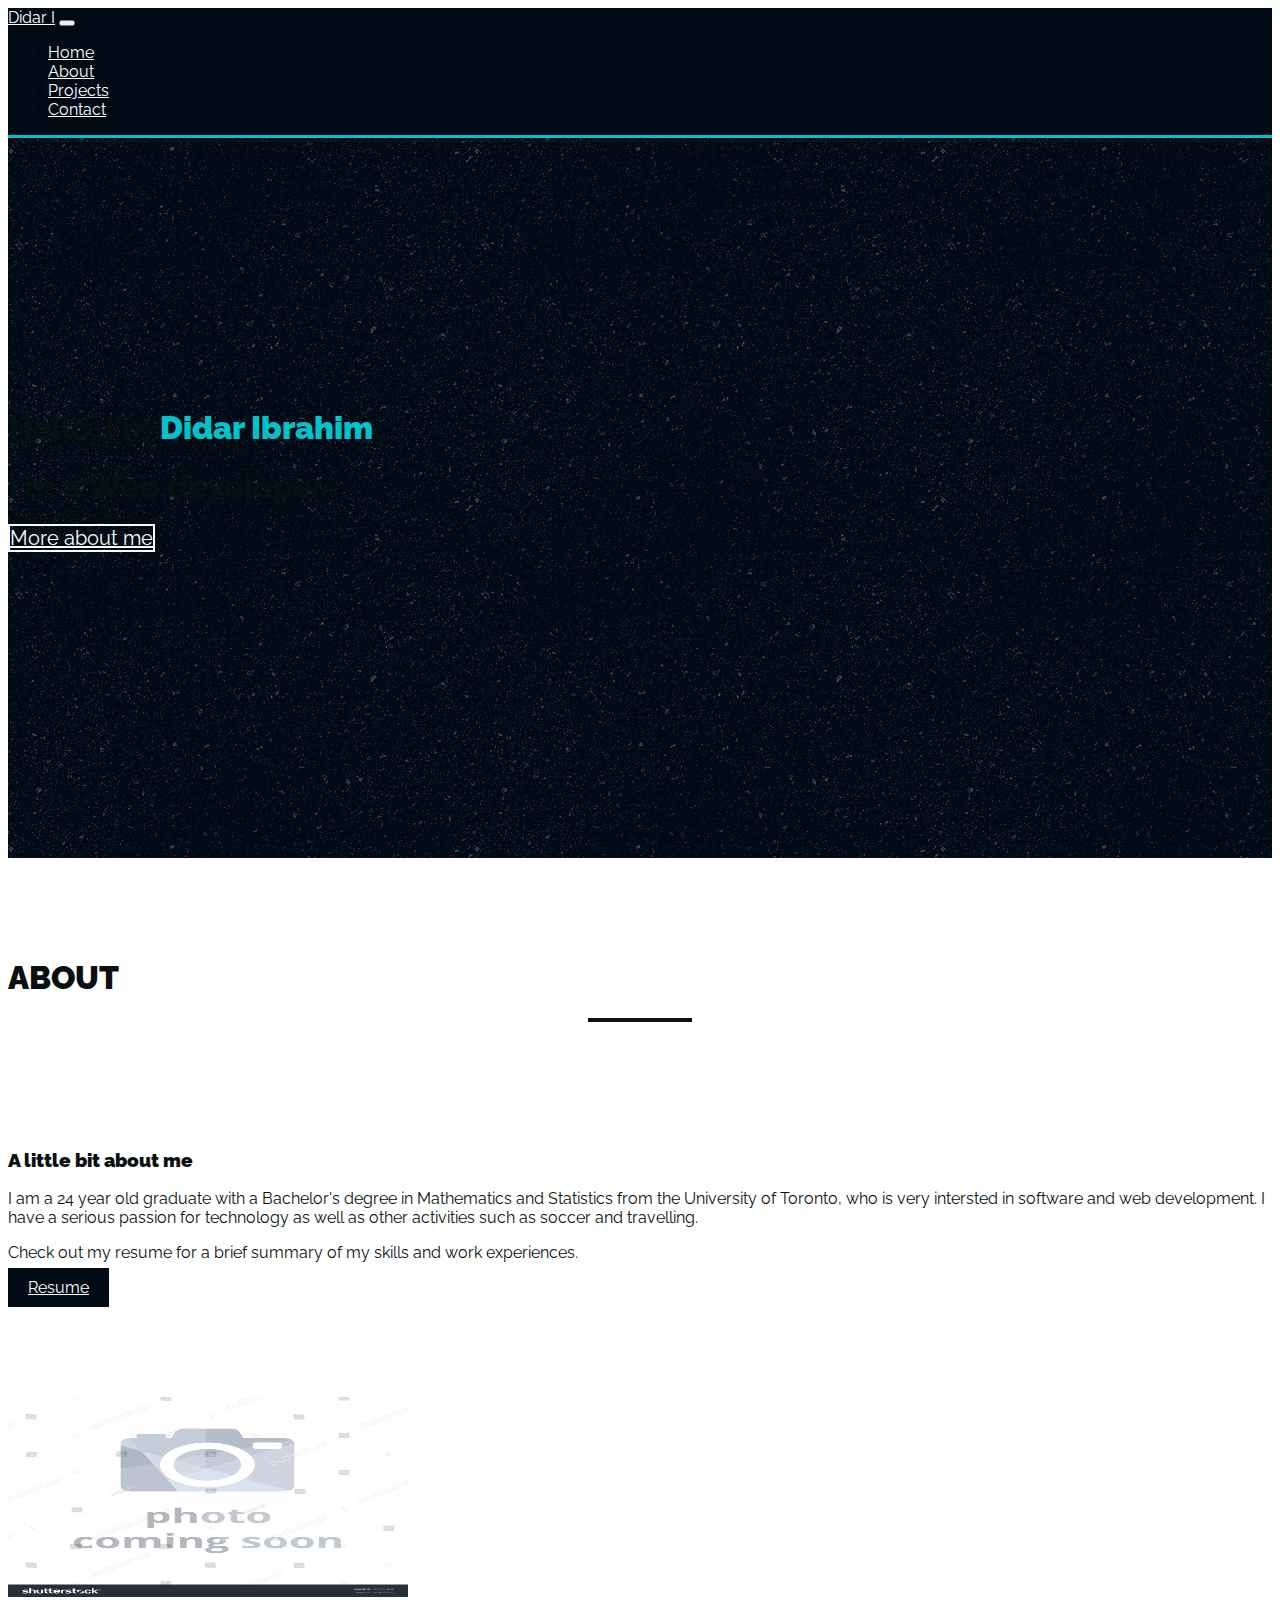
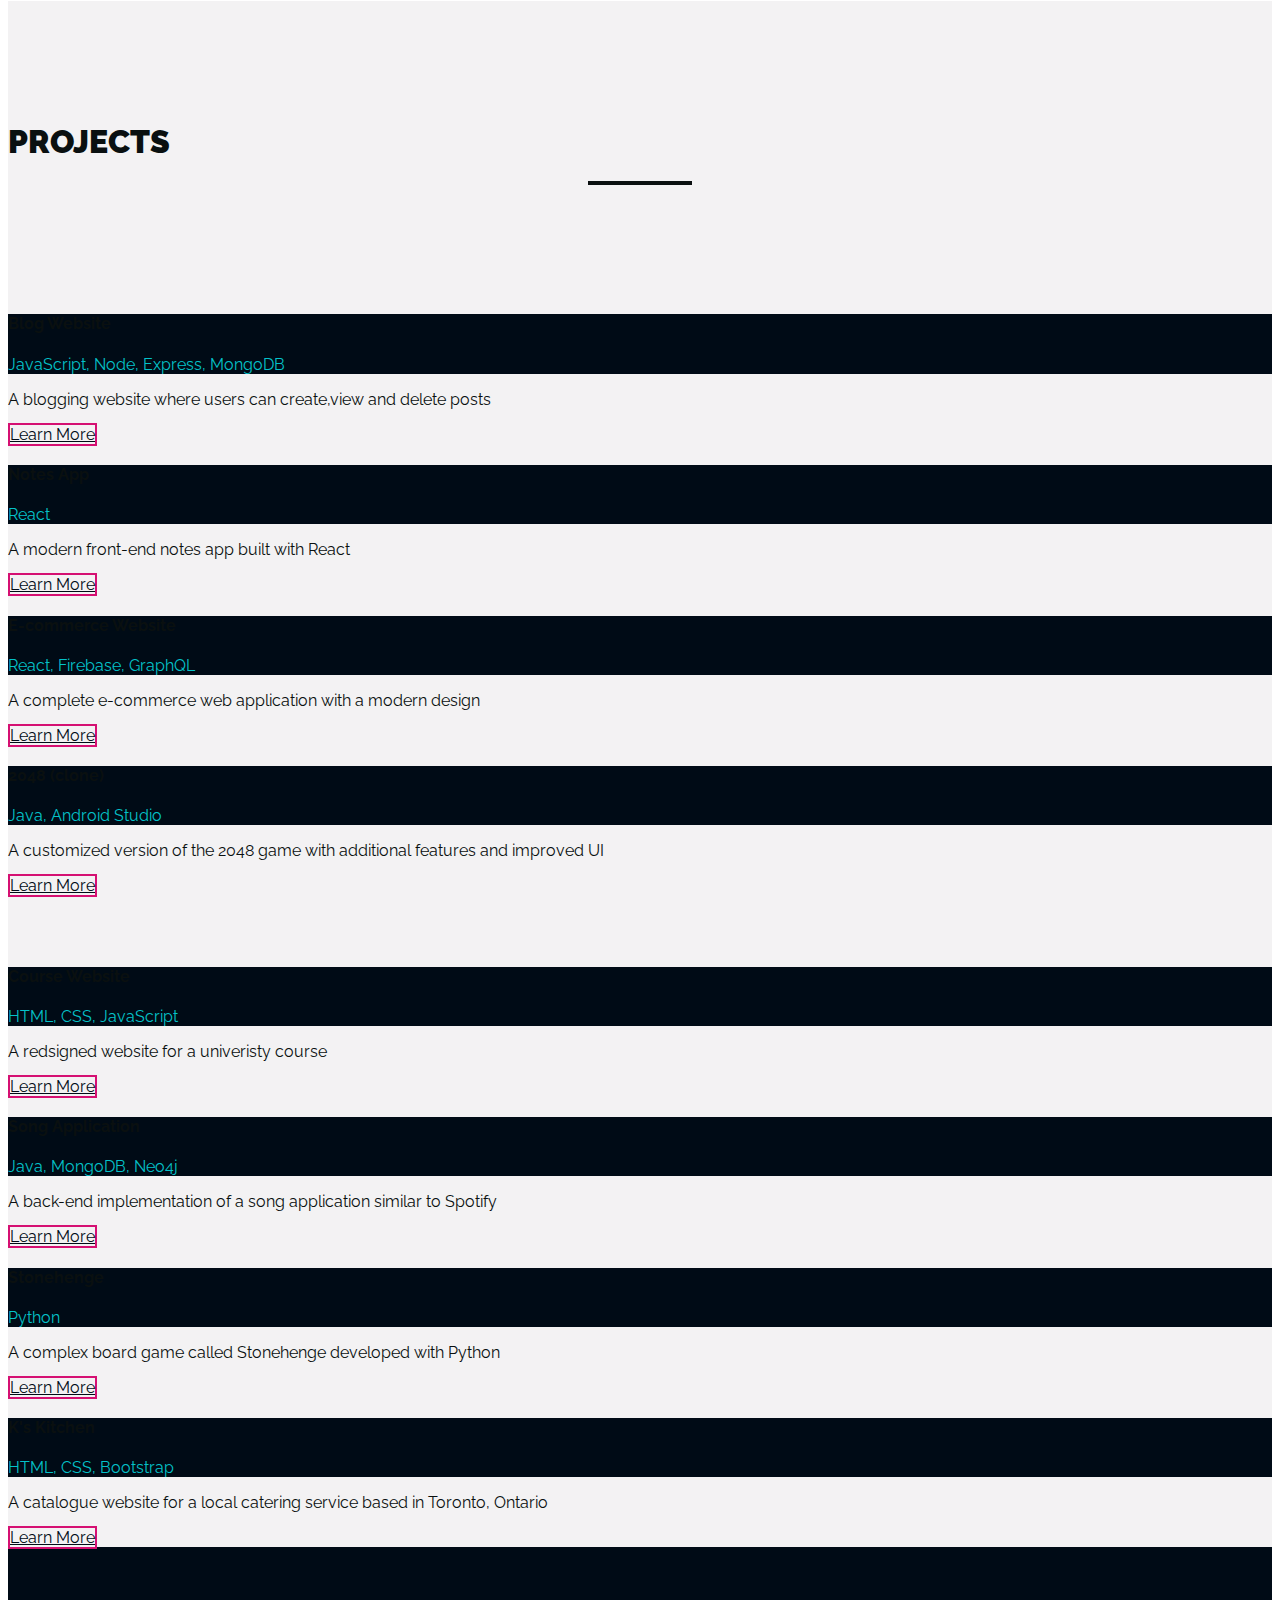
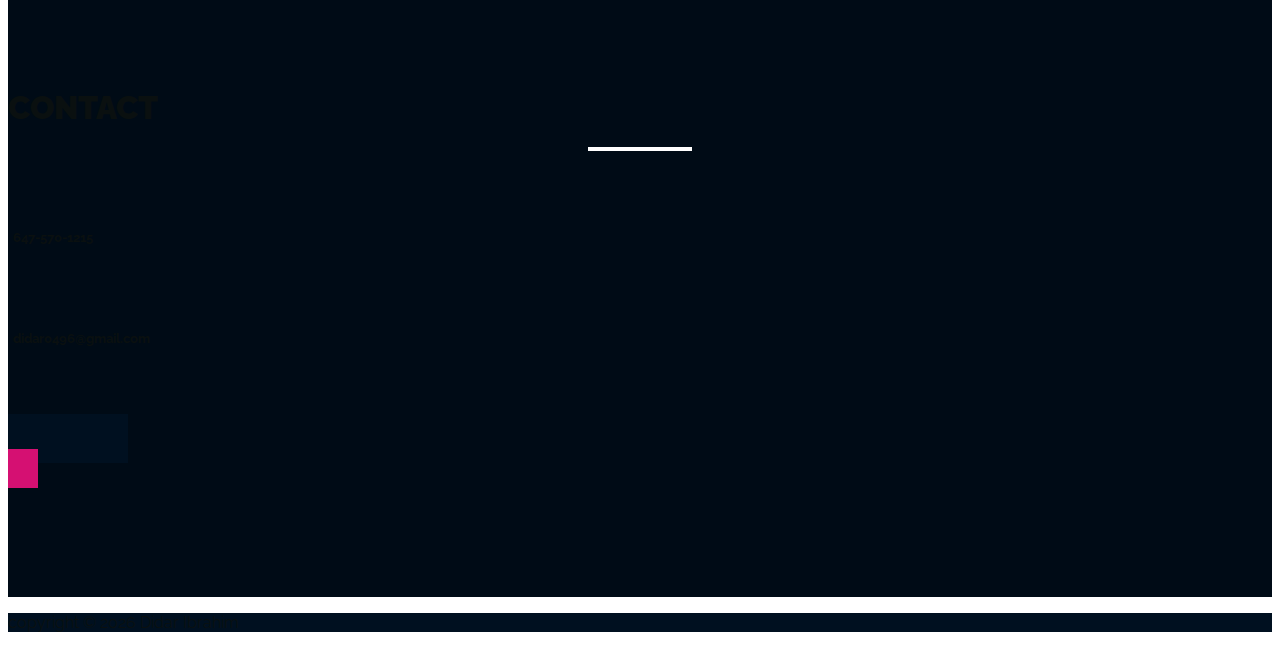
==== commit 71d544b7: "Update index.html" ====
--- a/index.html
+++ b/index.html
@@ -144,7 +144,7 @@
               
           </div>
        </div>
-        <div class="row portfolio2">
+        <div class="row portfolio3">
           <div class="col-md-3">
               <div class="card">
                   <div class="card-header text-white text-center">
--- a/style.css
+++ b/style.css
@@ -81,6 +81,7 @@
 
   #portfolio-head-section .portfolio2 {
     padding-top: 100px;
+    padding-bottom: 50px;
   }
 
   .card-header {
@@ -107,7 +108,6 @@
   }
 
   #contact-head-section {
-      margin-top: 100px;
       background: #000b16;
       min-height: 650px;
   }
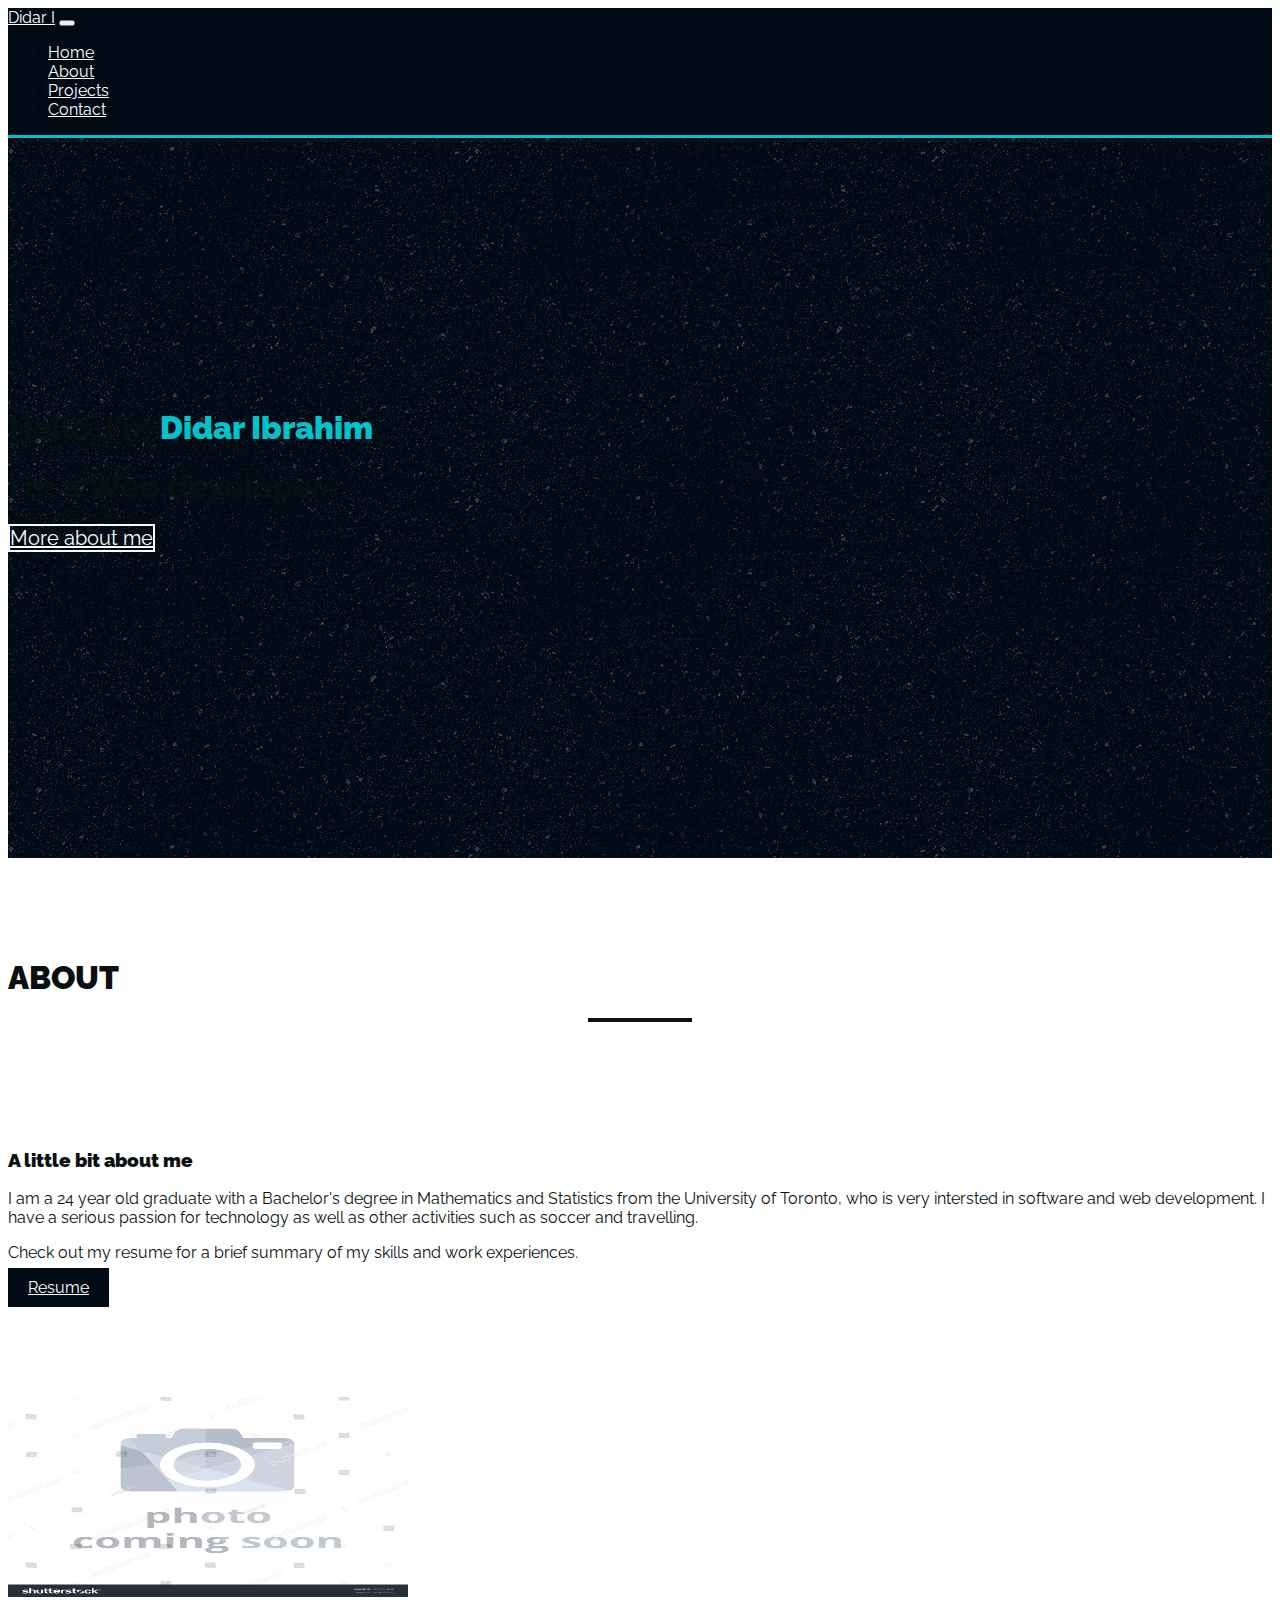
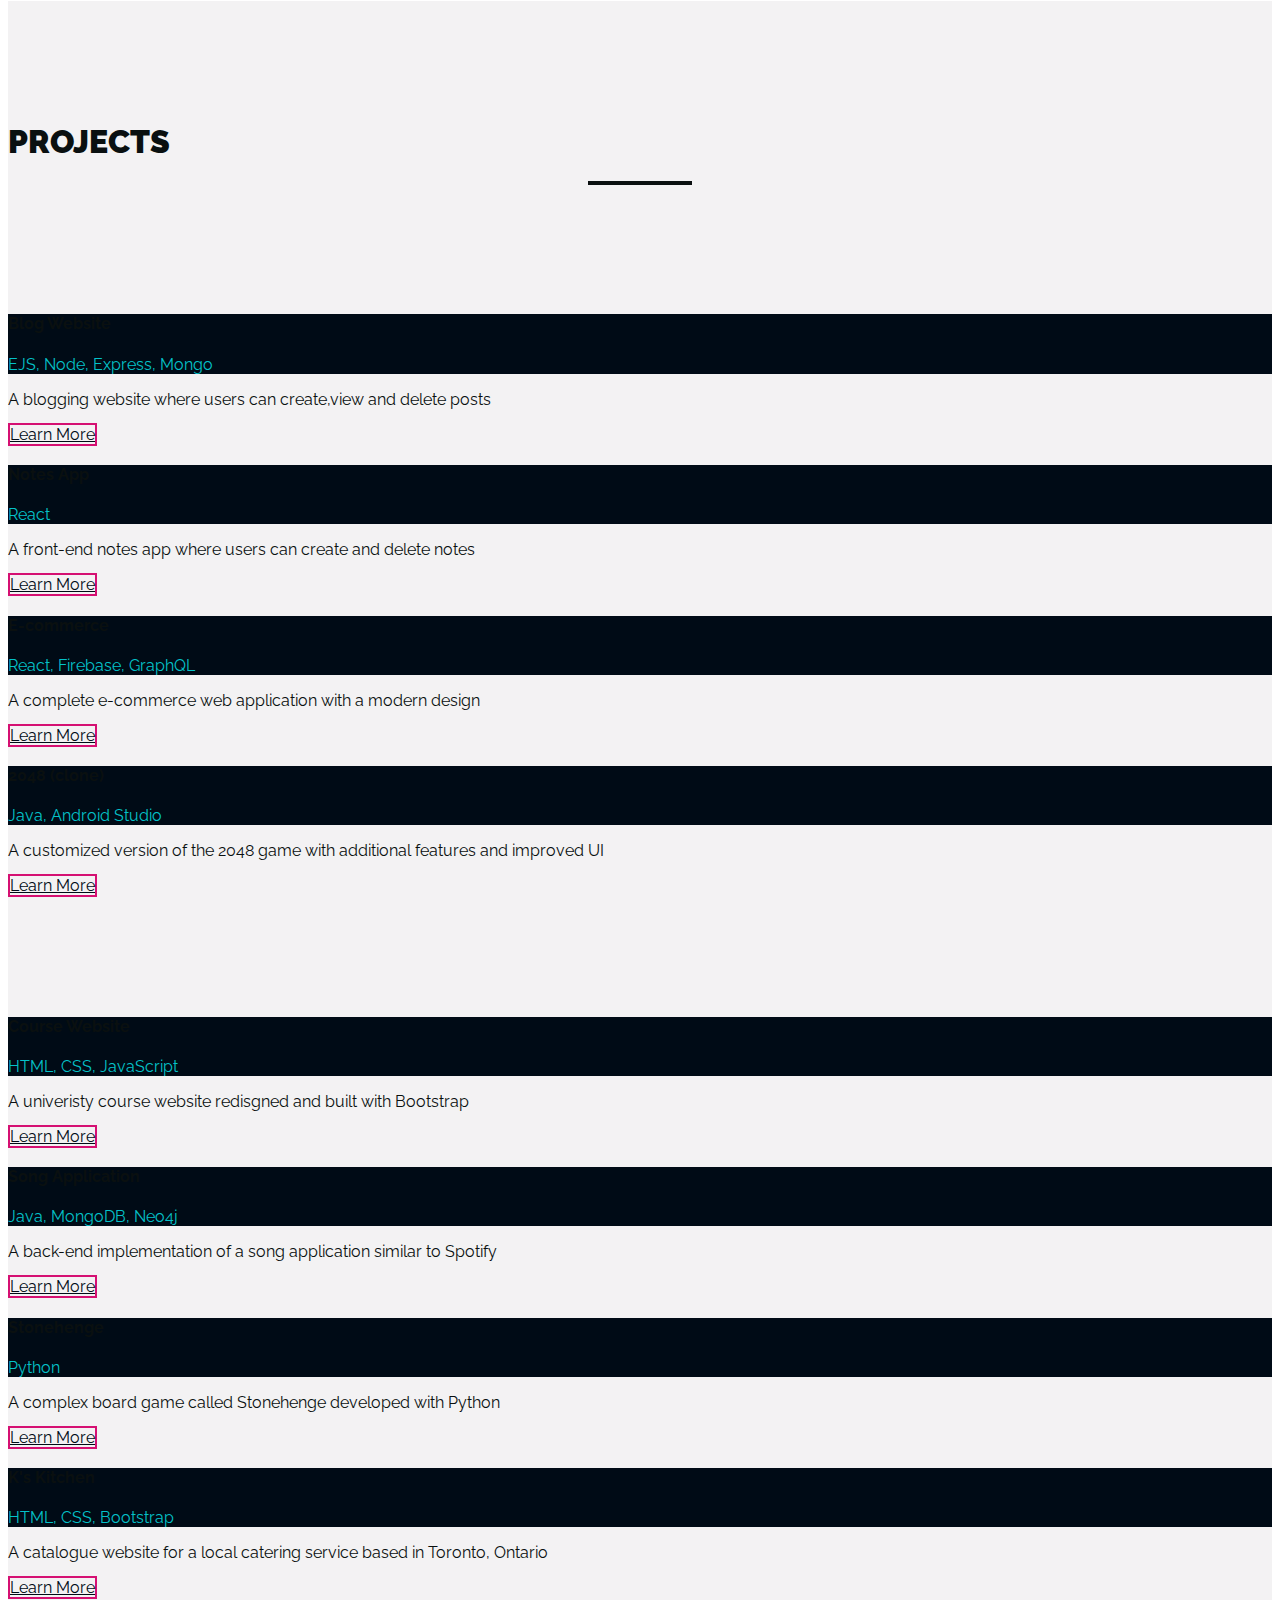
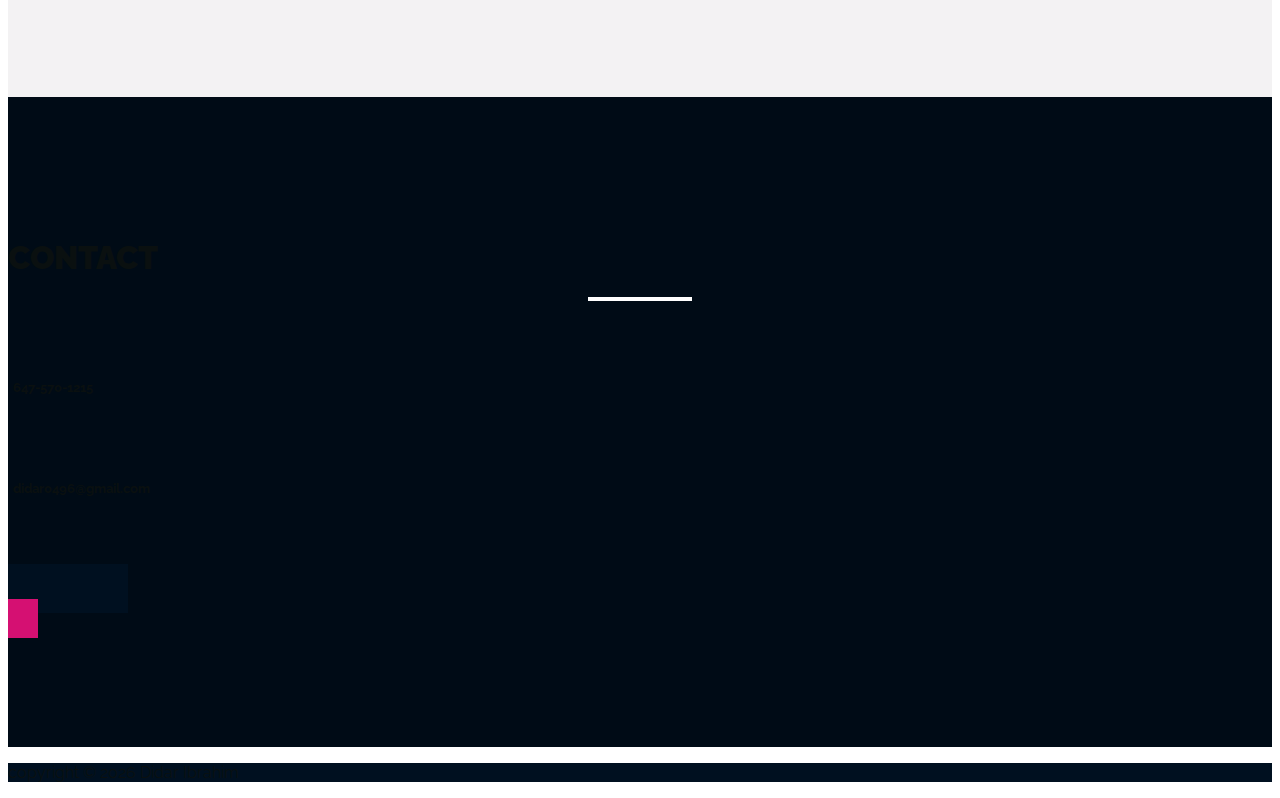
==== commit c234921b: "Update index.html" ====
--- a/index.html
+++ b/index.html
@@ -97,7 +97,7 @@
               <div class="card">
                   <div class="card-header text-white text-center">
                       <h4>Blog Website</h4>
-                      <p>JavaScript, Node, Express, MongoDB</p>
+                      <p>EJS, Node, Express, Mongo</p>
                   </div>
                   <div class="card-body projectBtn text-center">
                       <p>A blogging website where users can create,view and delete posts</p>
@@ -112,7 +112,7 @@
                   <p>React</p>
               </div>
               <div class="card-body projectBtn text-center">
-                  <p>A modern front-end notes app built with React</p>
+                  <p>A front-end notes app where users can create and delete notes</p>
                   <a href="https://didar96.github.io/notes-app/" target="_blank" class="btn">Learn More</a>
               </div>
           </div>
@@ -121,7 +121,7 @@
           <div class="col-md-3">
               <div class="card">
                   <div class="card-header text-white text-center">
-                      <h4>E-commerce Website</h4>
+                      <h4>E-commerce</h4>
                       <p>React, Firebase, GraphQL</p>
                   </div>
                   <div class="card-body projectBtn text-center">
@@ -152,7 +152,7 @@
                       <p>HTML, CSS, JavaScript</p>
                   </div>
                   <div class="card-body projectBtn text-center">
-                      <p>A redsigned website for a univeristy course</p>
+                      <p>A univeristy course website redisgned and built with Bootstrap</p>
                       <a href="https://didar96.github.io/coursewebsite/" target="_blank" class="btn">Learn More</a>
                   </div>
               </div>
--- a/style.css
+++ b/style.css
@@ -81,7 +81,11 @@
 
   #portfolio-head-section .portfolio2 {
     padding-top: 100px;
-    padding-bottom: 50px;
+  }
+
+  #portfolio-head-section .portfolio3 {
+    padding-top: 100px;
+    padding-bottom: 100px;
   }
 
   .card-header {
